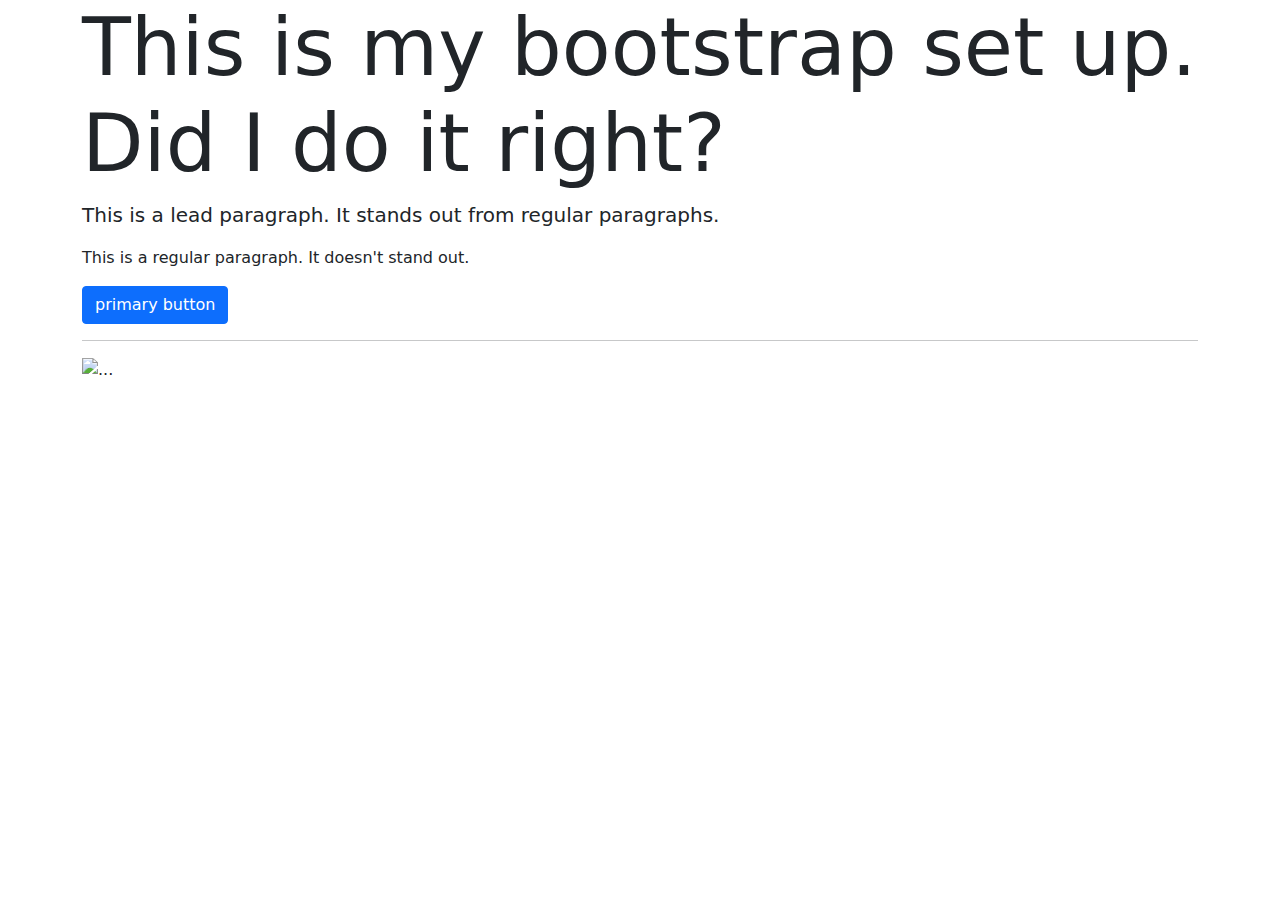
==== index.html @ 7ad74cb3 "hook up css and js" ====
<!DOCTYPE html>
<html lang="en">

<head>
    <meta charset="UTF-8">
    <meta http-equiv="X-UA-Compatible" content="IE=edge">
    <meta name="viewport" content="width=device-width, initial-scale=1.0">
    <link rel="stylesheet" href="css/bootstrap.min.css">



    <title>I AM SETTING UP BOOTSTRAP. HUZZAH!</title>



</head>

    <body>

        <div class="container">
            <h1 class="display-1">This is my bootstrap set up. Did I do it right?</h1>

            <p class="lead">
                This is a lead paragraph. It stands out from regular paragraphs.
            </p>

            <p>
                This is a regular paragraph. It doesn't stand out.
            </p>

            <button type="button" class="btn btn-primary">primary button</button>

            <hr>

            <img src="images/shoes.jpg" class="img-fluid" alt="...">




        </div>

        <script src= "https://unpkg.com/@popperjs/core@2"></script>
        <script src="js/bootstrap.min.js"></script>




    </body>

</html>
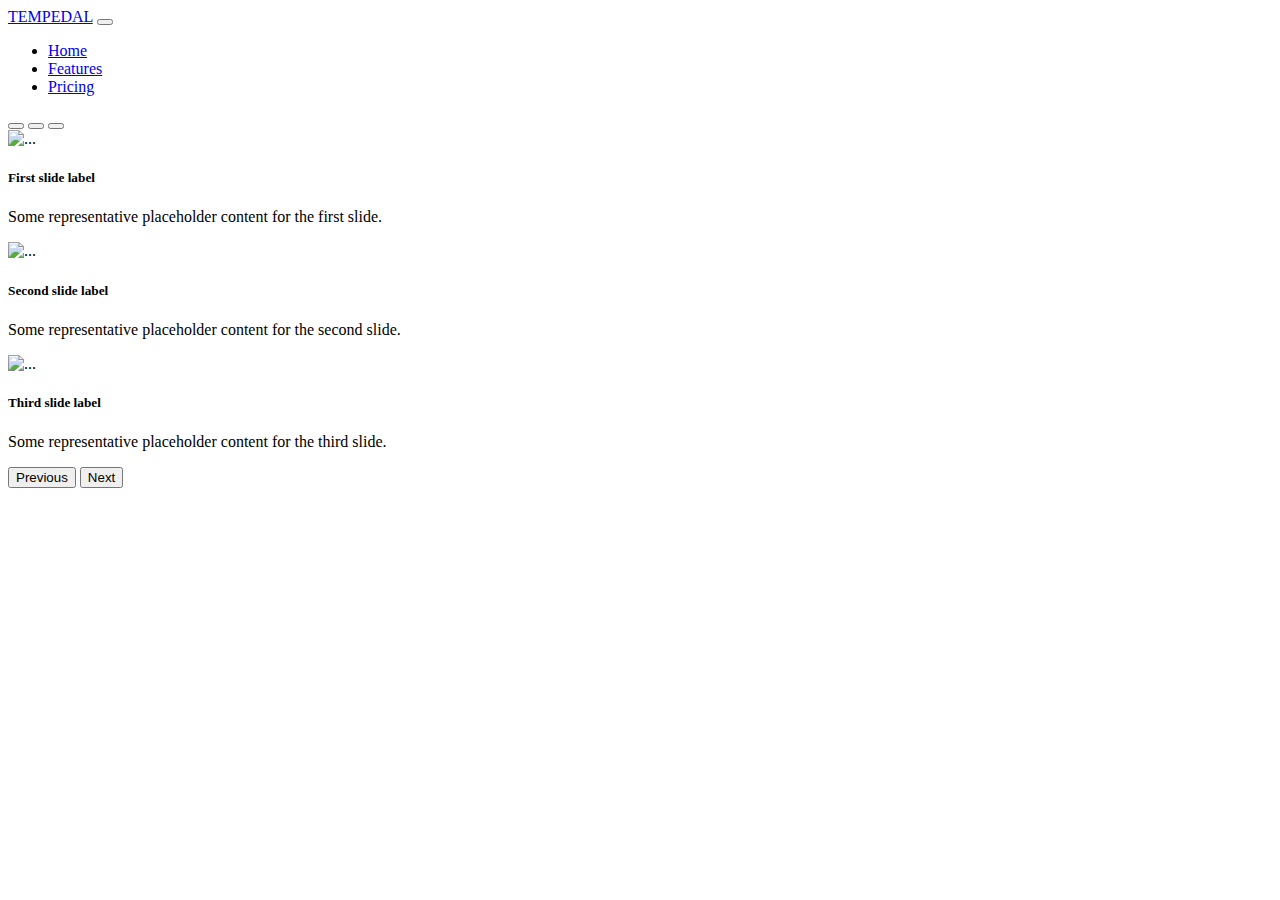
==== commit 49af5767: "add navbar and start carousel" ====
--- a/index.html
+++ b/index.html
@@ -1,50 +1,89 @@
 <!DOCTYPE html>
 <html lang="en">
-
 <head>
     <meta charset="UTF-8">
     <meta http-equiv="X-UA-Compatible" content="IE=edge">
     <meta name="viewport" content="width=device-width, initial-scale=1.0">
-    <link rel="stylesheet" href="css/bootstrap.min.css">
+    <link href="https://cdn.jsdelivr.net/npm/bootstrap@5.0.2/dist/css/bootstrap.min.css"
+     rel="stylesheet" integrity="sha384-EVSTQN3/azprG1Anm3QDgpJLIm9Nao0Yz1ztcQTwFspd3yD65VohhpuuCOmLASjC"
+      crossorigin="anonymous">
+      <link rel="stylesheet" href+= "style.css">
+    <title>TEMPEDAL</title>
+
+</head>
+<body>
+    <!--Navbar-->
+    <nav class="navbar navbar-expand-sm navbar-dark bg-success">
+        <div class="container-fluid">
+          <a class="navbar-brand" href="#">TEMPEDAL</a>
+          <button class="navbar-toggler" type="button" data-bs-toggle="collapse" data-bs-target="#navbarText" aria-controls="navbarText" aria-expanded="false" aria-label="Toggle navigation">
+            <span class="navbar-toggler-icon"></span>
+          </button>
+          <div class="collapse navbar-collapse" id="navbarText">
+            <ul class="navbar-nav me-auto mb-2 mb-lg-0">
+              <li class="nav-item">
+                <a class="nav-link active" aria-current="page" href="#">Home</a>
+              </li>
+              <li class="nav-item">
+                <a class="nav-link" href="#">Features</a>
+              </li>
+              <li class="nav-item">
+                <a class="nav-link" href="#">Pricing</a>
+              </li>
+            </ul>
+            <span class="navbar-text">
+              
+            </span>
+          </div>
+        </div>
+      </nav>
 
 
-
-    <title>I AM SETTING UP BOOTSTRAP. HUZZAH!</title>
+      <div id="carouselExampleCaptions" class="carousel slide" data-bs-ride="carousel">
+        <div class="carousel-indicators">
+          <button type="button" data-bs-target="#carouselExampleCaptions" data-bs-slide-to="0" class="active" aria-current="true" aria-label="Slide 1"></button>
+          <button type="button" data-bs-target="#carouselExampleCaptions" data-bs-slide-to="1" aria-label="Slide 2"></button>
+          <button type="button" data-bs-target="#carouselExampleCaptions" data-bs-slide-to="2" aria-label="Slide 3"></button>
+        </div>
+        <div class="carousel-inner">
+          <div class="carousel-item active">
+            <img src="..." class="d-block w-100" alt="...">
+            <div class="carousel-caption d-none d-md-block">
+              <h5>First slide label</h5>
+              <p>Some representative placeholder content for the first slide.</p>
+            </div>
+          </div>
+          <div class="carousel-item">
+            <img src="..." class="d-block w-100" alt="...">
+            <div class="carousel-caption d-none d-md-block">
+              <h5>Second slide label</h5>
+              <p>Some representative placeholder content for the second slide.</p>
+            </div>
+          </div>
+          <div class="carousel-item">
+            <img src="..." class="d-block w-100" alt="...">
+            <div class="carousel-caption d-none d-md-block">
+              <h5>Third slide label</h5>
+              <p>Some representative placeholder content for the third slide.</p>
+            </div>
+          </div>
+        </div>
+        <button class="carousel-control-prev" type="button" data-bs-target="#carouselExampleCaptions" data-bs-slide="prev">
+          <span class="carousel-control-prev-icon" aria-hidden="true"></span>
+          <span class="visually-hidden">Previous</span>
+        </button>
+        <button class="carousel-control-next" type="button" data-bs-target="#carouselExampleCaptions" data-bs-slide="next">
+          <span class="carousel-control-next-icon" aria-hidden="true"></span>
+          <span class="visually-hidden">Next</span>
+        </button>
+      </div>
 
 
+    
+      
 
-</head>
-
-    <body>
-
-        <div class="container">
-            <h1 class="display-1">This is my bootstrap set up. Did I do it right?</h1>
-
-            <p class="lead">
-                This is a lead paragraph. It stands out from regular paragraphs.
-            </p>
-
-            <p>
-                This is a regular paragraph. It doesn't stand out.
-            </p>
-
-            <button type="button" class="btn btn-primary">primary button</button>
-
-            <hr>
-
-            <img src="images/shoes.jpg" class="img-fluid" alt="...">
-
-
-
-
-        </div>
-
-        <script src= "https://unpkg.com/@popperjs/core@2"></script>
-        <script src="js/bootstrap.min.js"></script>
-
-
-
-
-    </body>
-
+    <script src="https://cdn.jsdelivr.net/npm/bootstrap@5.0.2/dist/js/bootstrap.bundle.min.js"
+     integrity="sha384-MrcW6ZMFYlzcLA8Nl+NtUVF0sA7MsXsP1UyJoMp4YLEuNSfAP+JcXn/tWtIaxVXM"
+      crossorigin="anonymous"></script>
+</body>
 </html>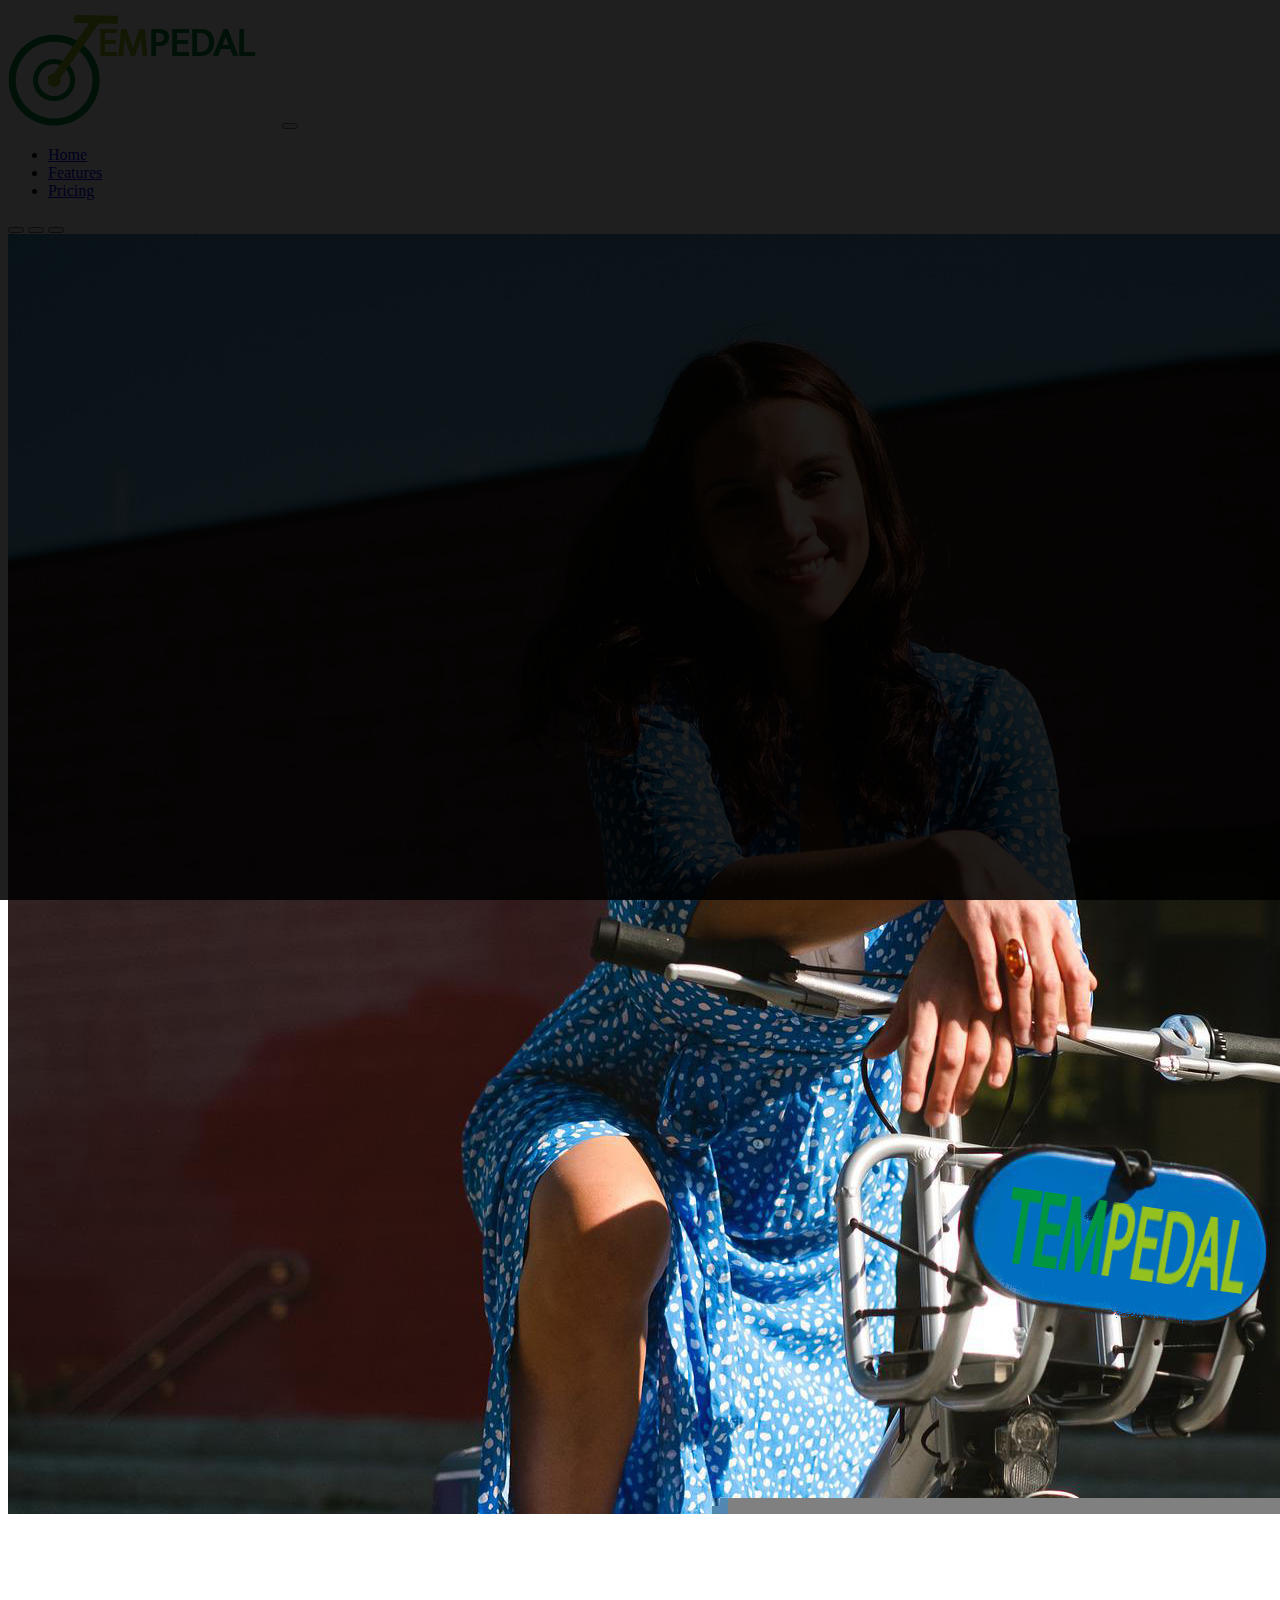
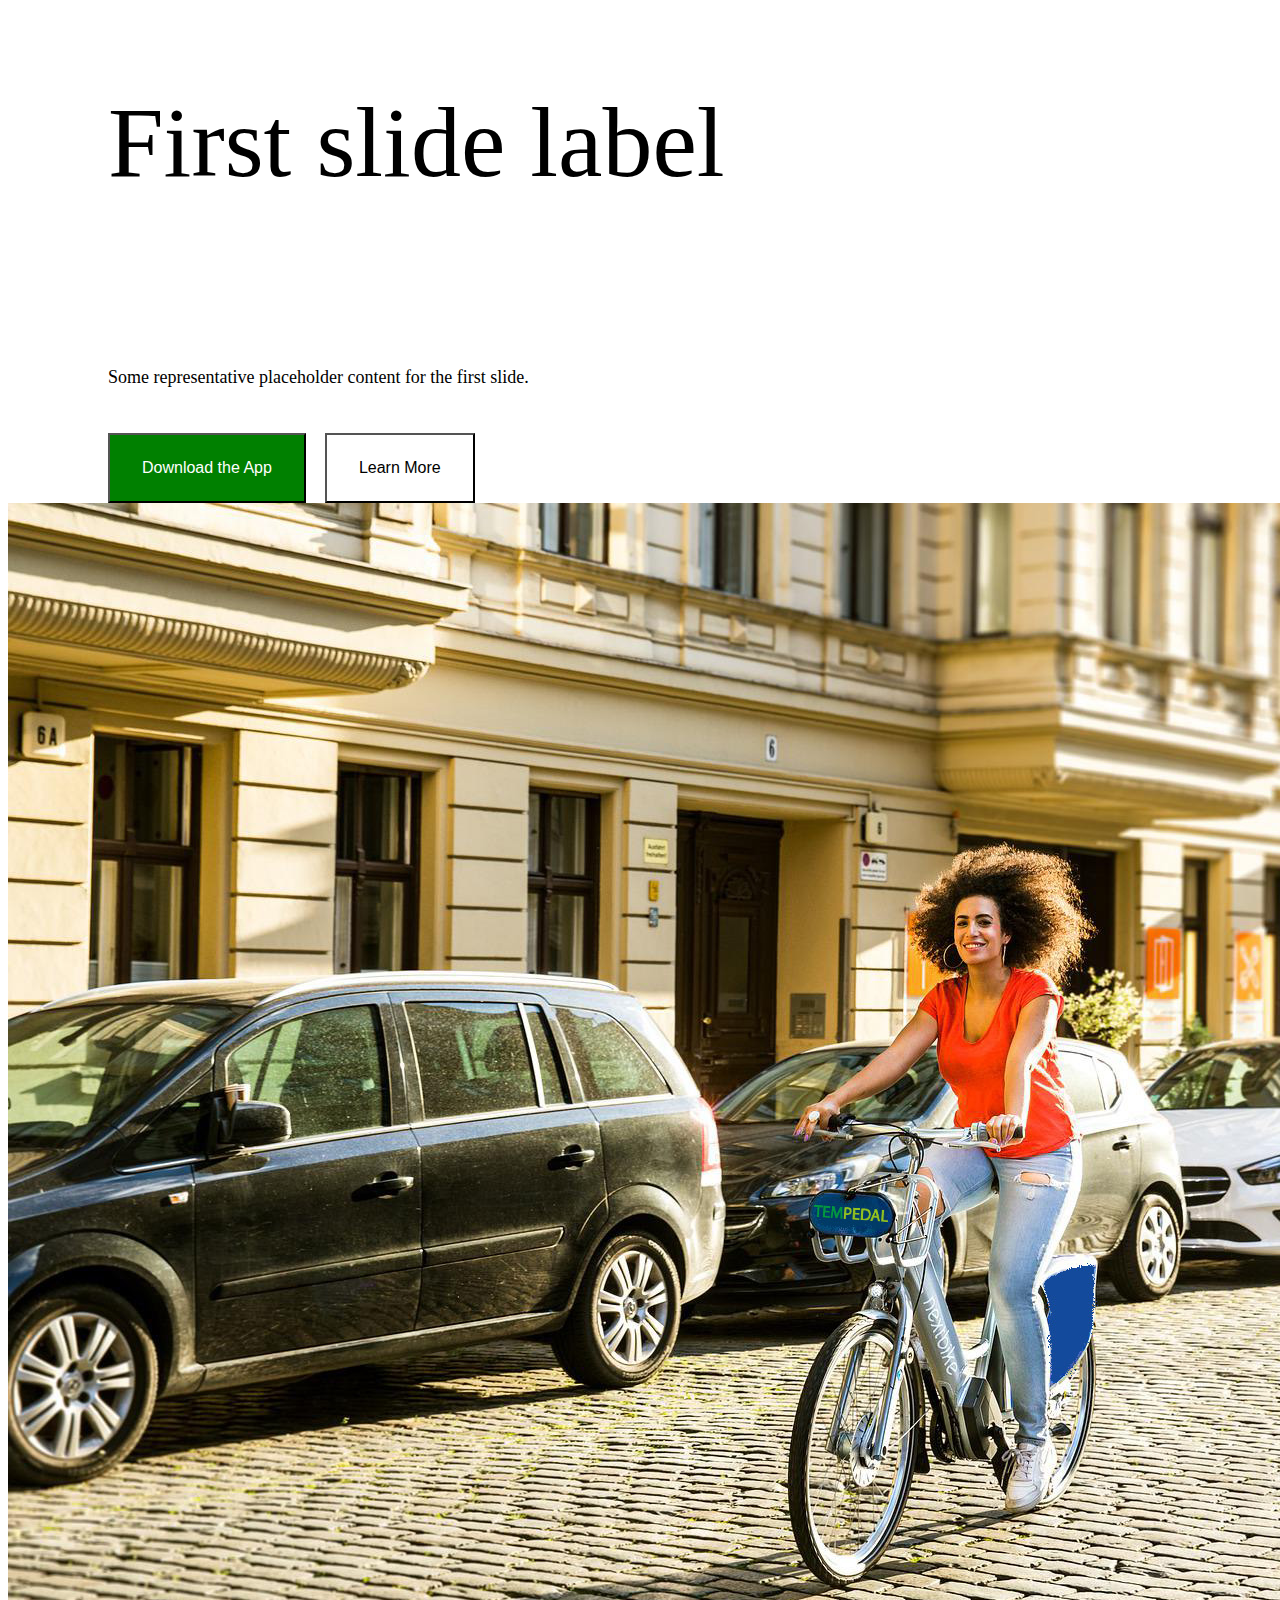
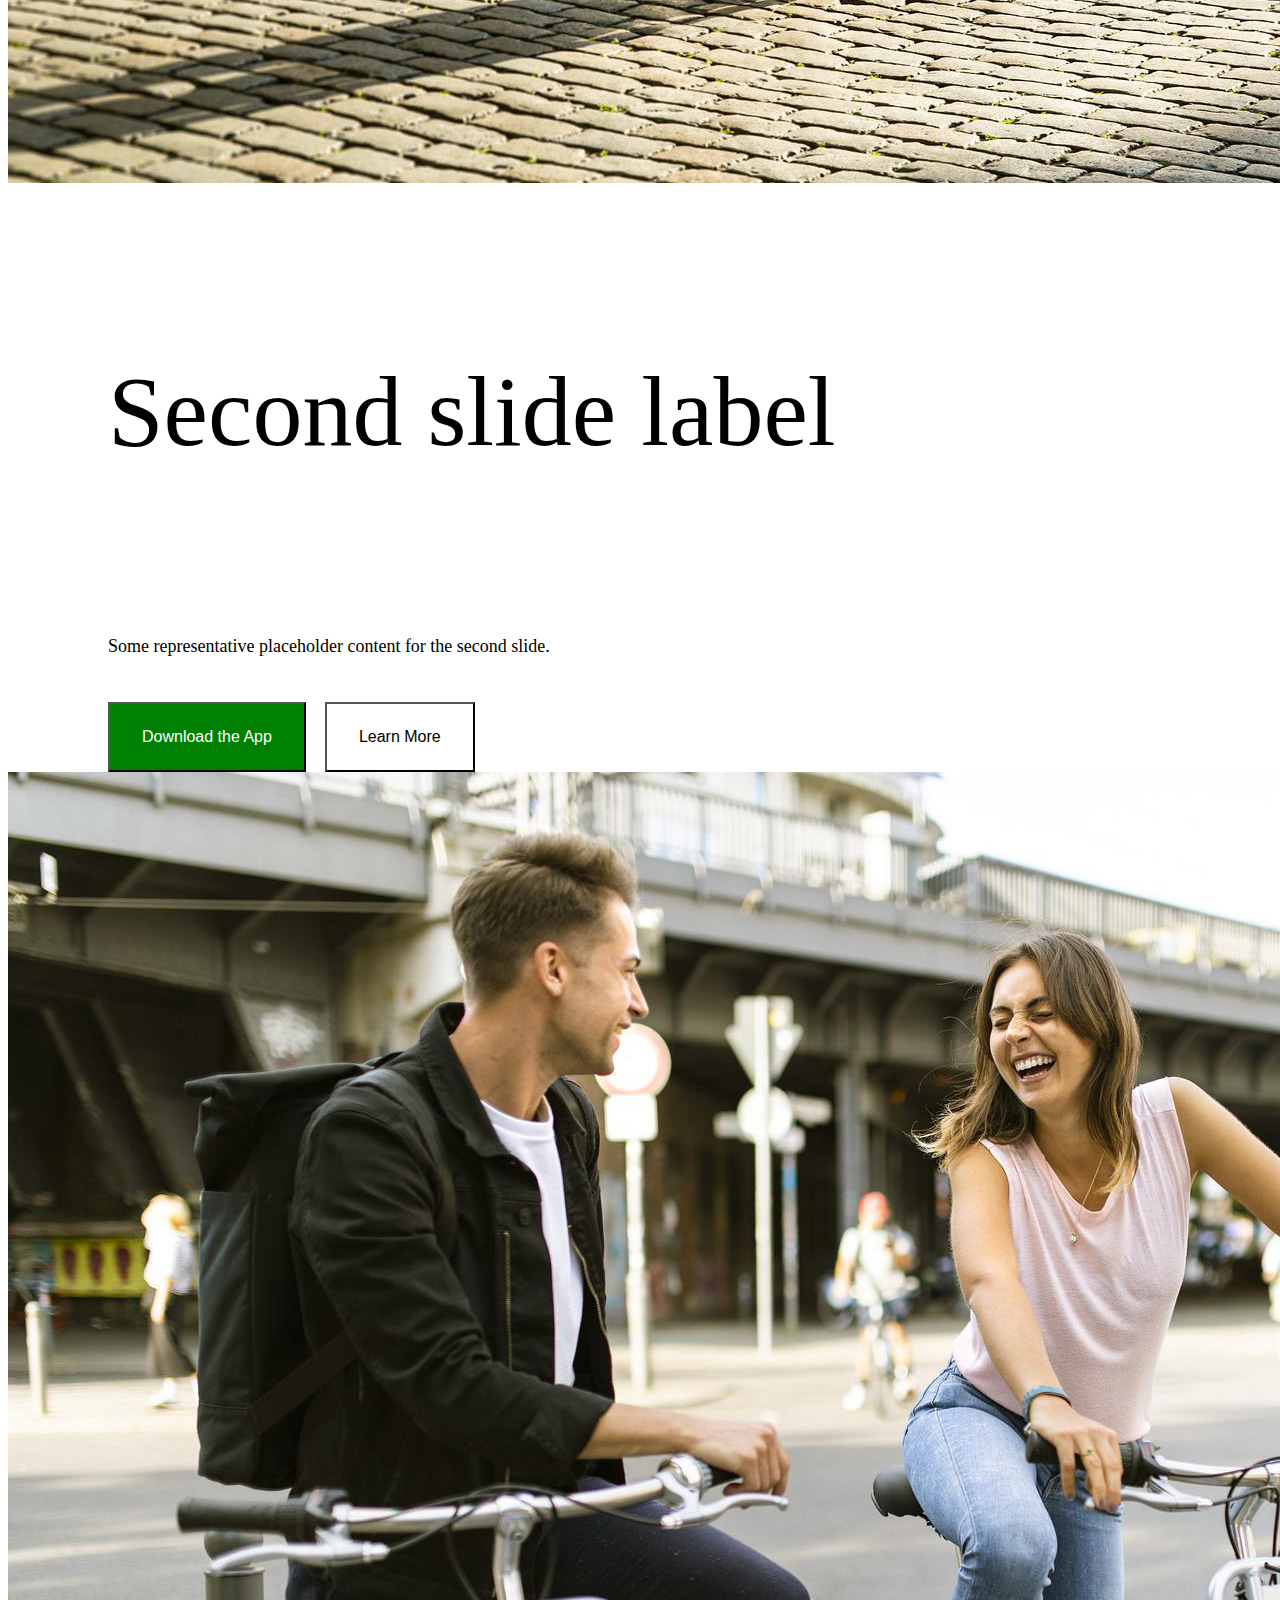
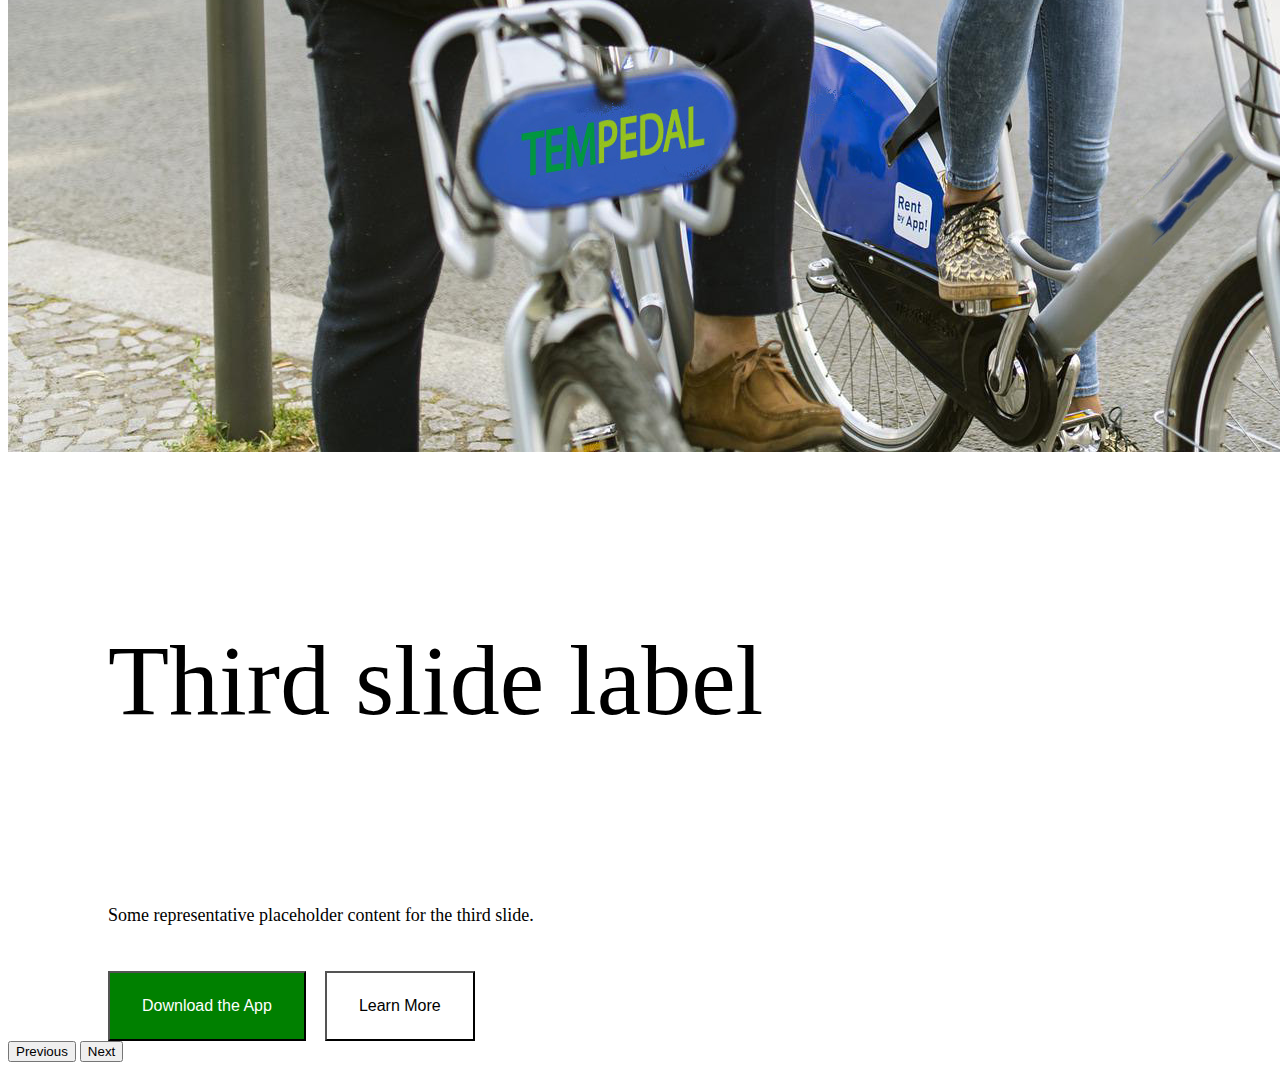
==== commit 2a20135a: "update html" ====
--- a/index.html
+++ b/index.html
@@ -7,7 +7,7 @@
     <link href="https://cdn.jsdelivr.net/npm/bootstrap@5.0.2/dist/css/bootstrap.min.css"
      rel="stylesheet" integrity="sha384-EVSTQN3/azprG1Anm3QDgpJLIm9Nao0Yz1ztcQTwFspd3yD65VohhpuuCOmLASjC"
       crossorigin="anonymous">
-      <link rel="stylesheet" href+= "style.css">
+      <link rel="stylesheet" href= "styles.css">
     <title>TEMPEDAL</title>
 
 </head>
@@ -15,17 +15,17 @@
     <!--Navbar-->
     <nav class="navbar navbar-expand-sm navbar-dark bg-success">
         <div class="container-fluid">
-          <a class="navbar-brand" href="#">TEMPEDAL</a>
+          <a class="navbar-brand" href="#"><img src="images/logo 2.png" alt="logo"></a>
           <button class="navbar-toggler" type="button" data-bs-toggle="collapse" data-bs-target="#navbarText" aria-controls="navbarText" aria-expanded="false" aria-label="Toggle navigation">
             <span class="navbar-toggler-icon"></span>
           </button>
           <div class="collapse navbar-collapse" id="navbarText">
             <ul class="navbar-nav me-auto mb-2 mb-lg-0">
               <li class="nav-item">
-                <a class="nav-link active" aria-current="page" href="#">Home</a>
+                <a class="nav-link active" aria-current="page" href="index.html">Home</a>
               </li>
               <li class="nav-item">
-                <a class="nav-link" href="#">Features</a>
+                <a class="nav-link" href="features.html">Features</a>
               </li>
               <li class="nav-item">
                 <a class="nav-link" href="#">Pricing</a>
@@ -38,6 +38,7 @@
         </div>
       </nav>
 
+      <!--carousel-->
 
       <div id="carouselExampleCaptions" class="carousel slide" data-bs-ride="carousel">
         <div class="carousel-indicators">
@@ -47,24 +48,42 @@
         </div>
         <div class="carousel-inner">
           <div class="carousel-item active">
-            <img src="..." class="d-block w-100" alt="...">
+            <img src="images/image1.jpg" class="d-block w-100" alt="image 1">
             <div class="carousel-caption d-none d-md-block">
               <h5>First slide label</h5>
               <p>Some representative placeholder content for the first slide.</p>
+              
+              <div class="slider-btn">
+                  <button class="btn btn-1">Download the App</button>
+                  <button class="btn btn-2">Learn More</button>
+              </div>
+
             </div>
           </div>
           <div class="carousel-item">
-            <img src="..." class="d-block w-100" alt="...">
+            <img src="images/image2.jpg" class="d-block w-100" alt="image 2">
             <div class="carousel-caption d-none d-md-block">
               <h5>Second slide label</h5>
               <p>Some representative placeholder content for the second slide.</p>
+
+              <div class="slider-btn">
+                <button class="btn btn-1">Download the App</button>
+                <button class="btn btn-2">Learn More</button>
+            </div>
+
             </div>
           </div>
           <div class="carousel-item">
-            <img src="..." class="d-block w-100" alt="...">
+            <img src="images/image3.jpg" class="d-block w-100" alt="image 3">
             <div class="carousel-caption d-none d-md-block">
               <h5>Third slide label</h5>
               <p>Some representative placeholder content for the third slide.</p>
+
+              <div class="slider-btn">
+                <button class="btn btn-1">Download the App</button>
+                <button class="btn btn-2">Learn More</button>
+
+            </div>
             </div>
           </div>
         </div>
@@ -79,6 +98,8 @@
       </div>
 
 
+
+
     
       
 
--- a/styles.css
+++ b/styles.css
@@ -0,0 +1,51 @@
+/* ---- slider ---- */
+.carousel-item::before{
+    content: "";
+    display: block;
+    position: absolute;
+    top: 0;
+    left: 0;
+    bottom: 0;
+    right: 0;
+    background: #000;
+    opacity: 0.5;
+}
+
+.carousel-caption{
+    bottom: 180px;
+    padding-left: 100px;
+    padding-right: 100px;
+
+}
+
+.carousel-caption h5{
+    font-size: 100px;
+    font-weight: 500;
+}
+
+.carousel-caption p{
+    font-size: 18px;
+    top: 2rem;
+}
+
+.slider-btn{
+    margin-top: 30px;
+
+}
+
+.slider-btn .btn{
+    background-color: green;
+    color: white;
+    border-radius: 0;
+    padding: 1.5rem 2rem;
+    font-size: 1rem;
+    margin-right: 15px;
+    margin-top: 15px;
+
+}
+
+.slider-btn .btn-2{
+    color: black;
+    background-color: white;
+}
+
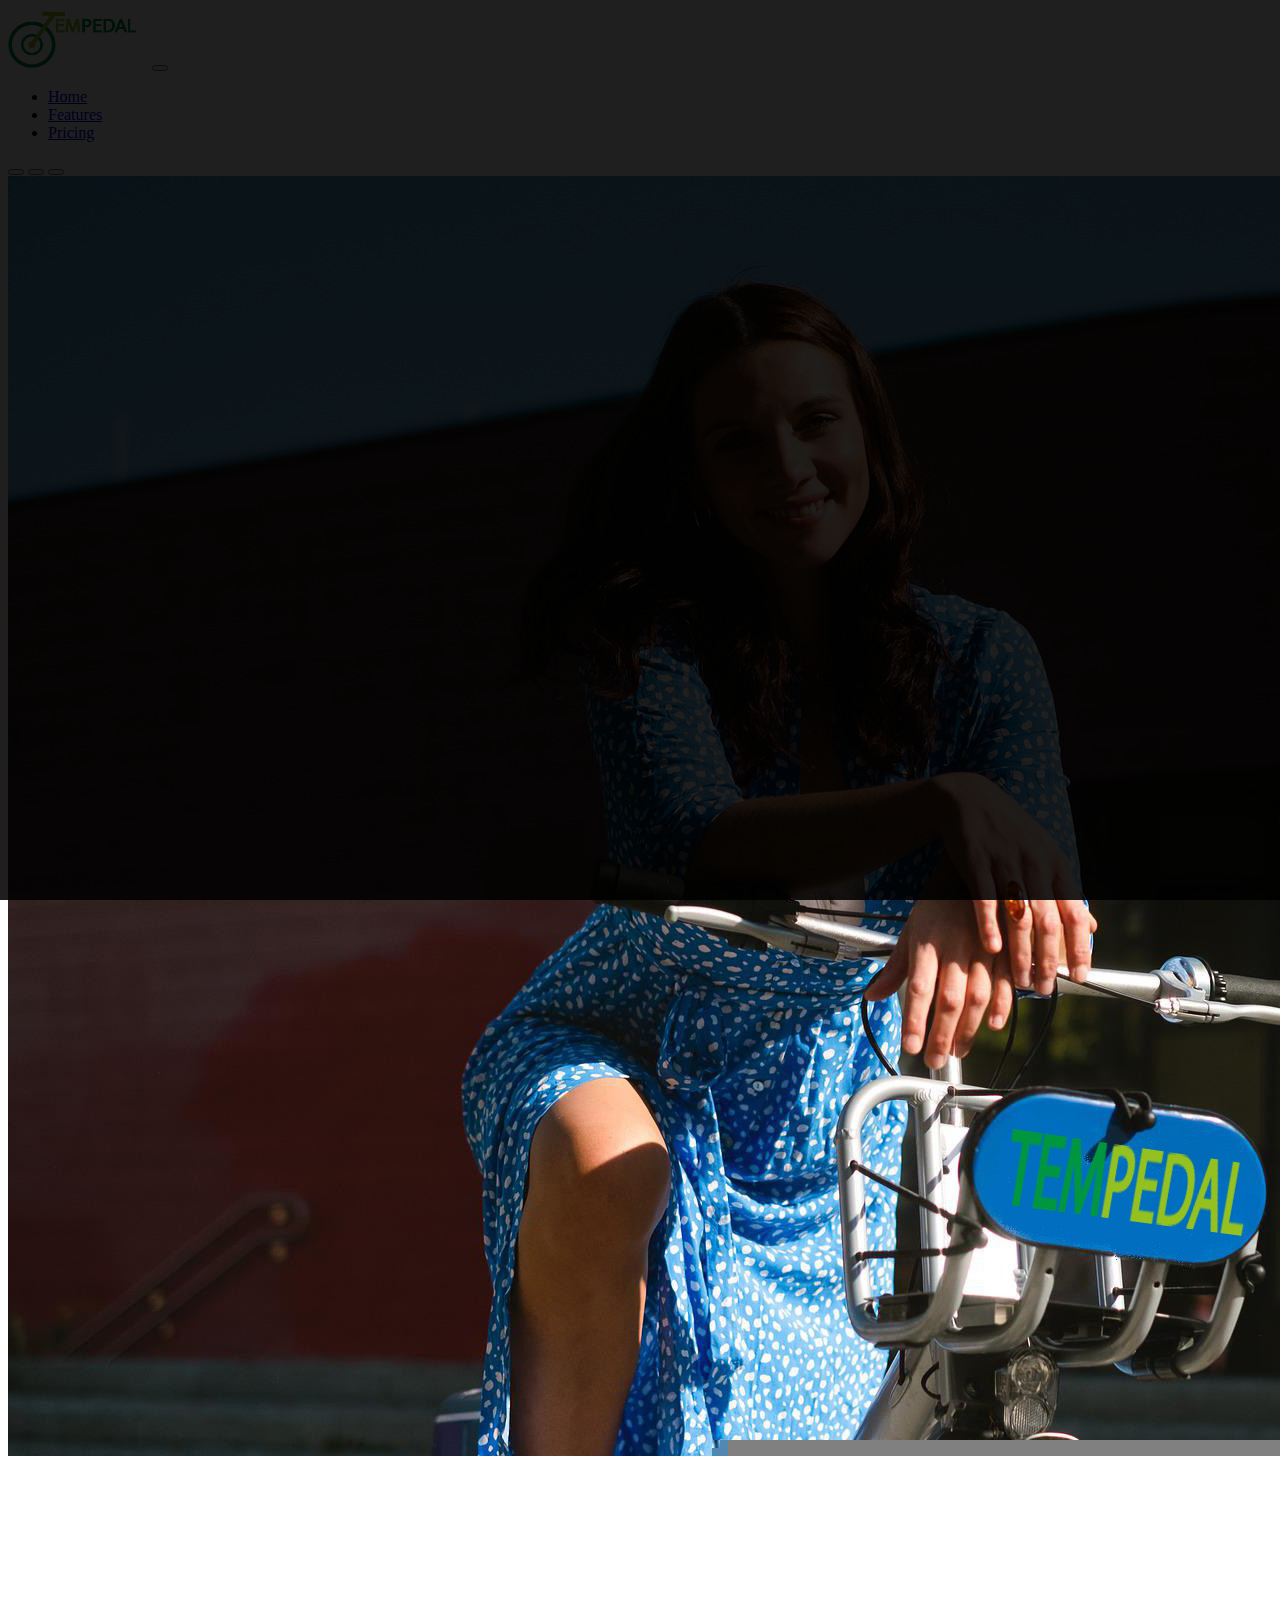
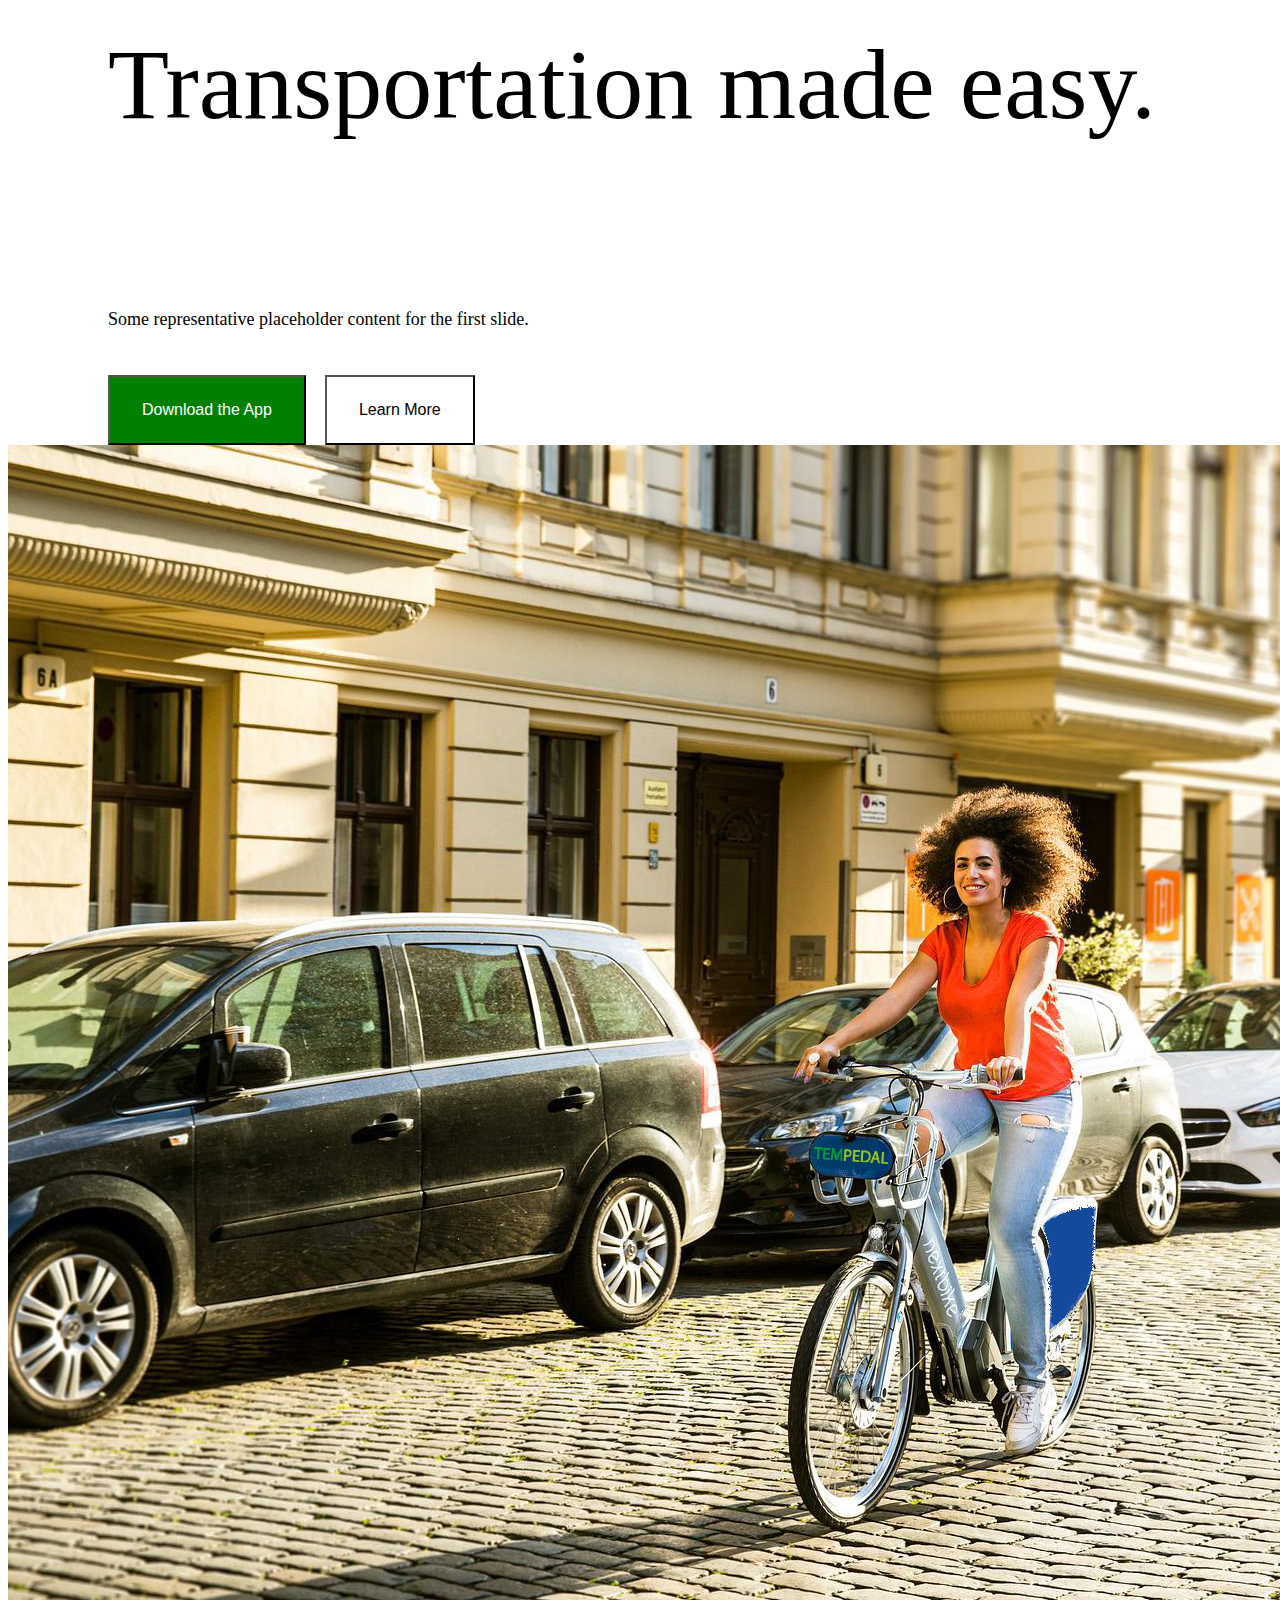
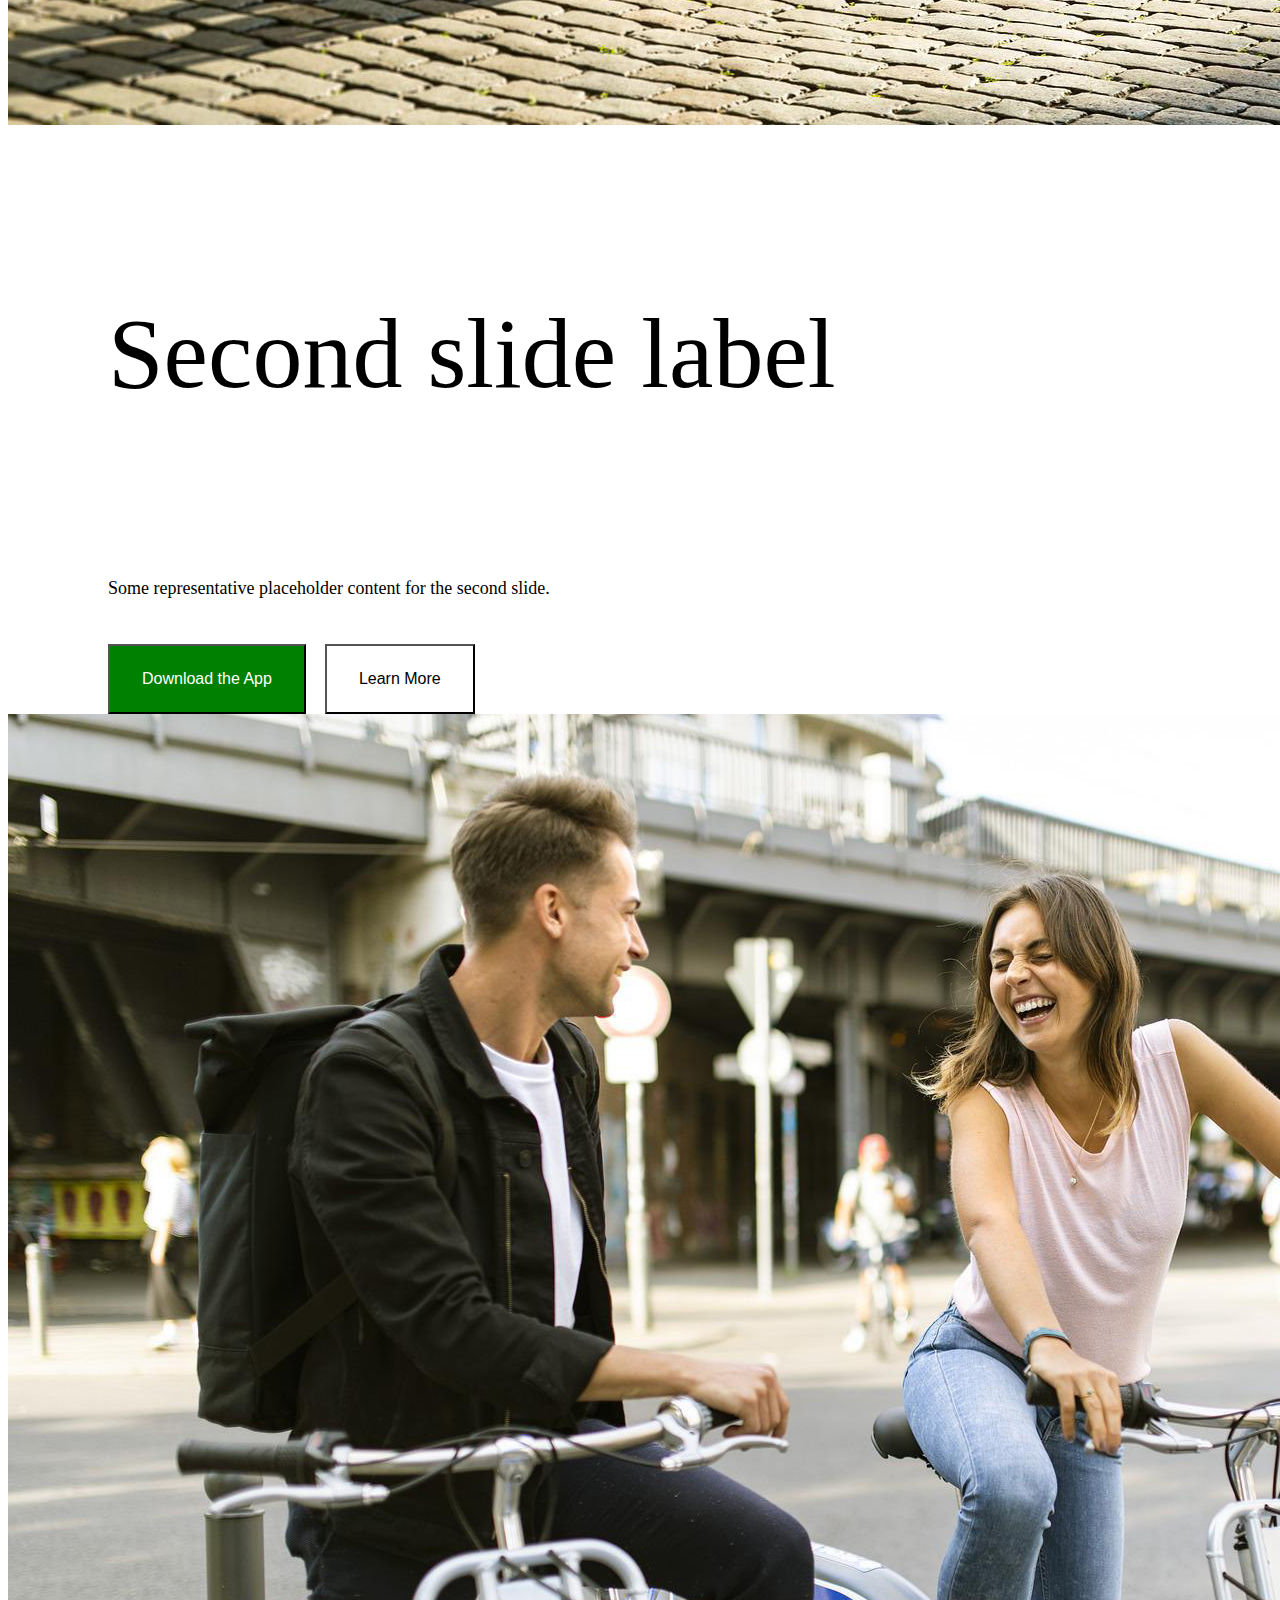
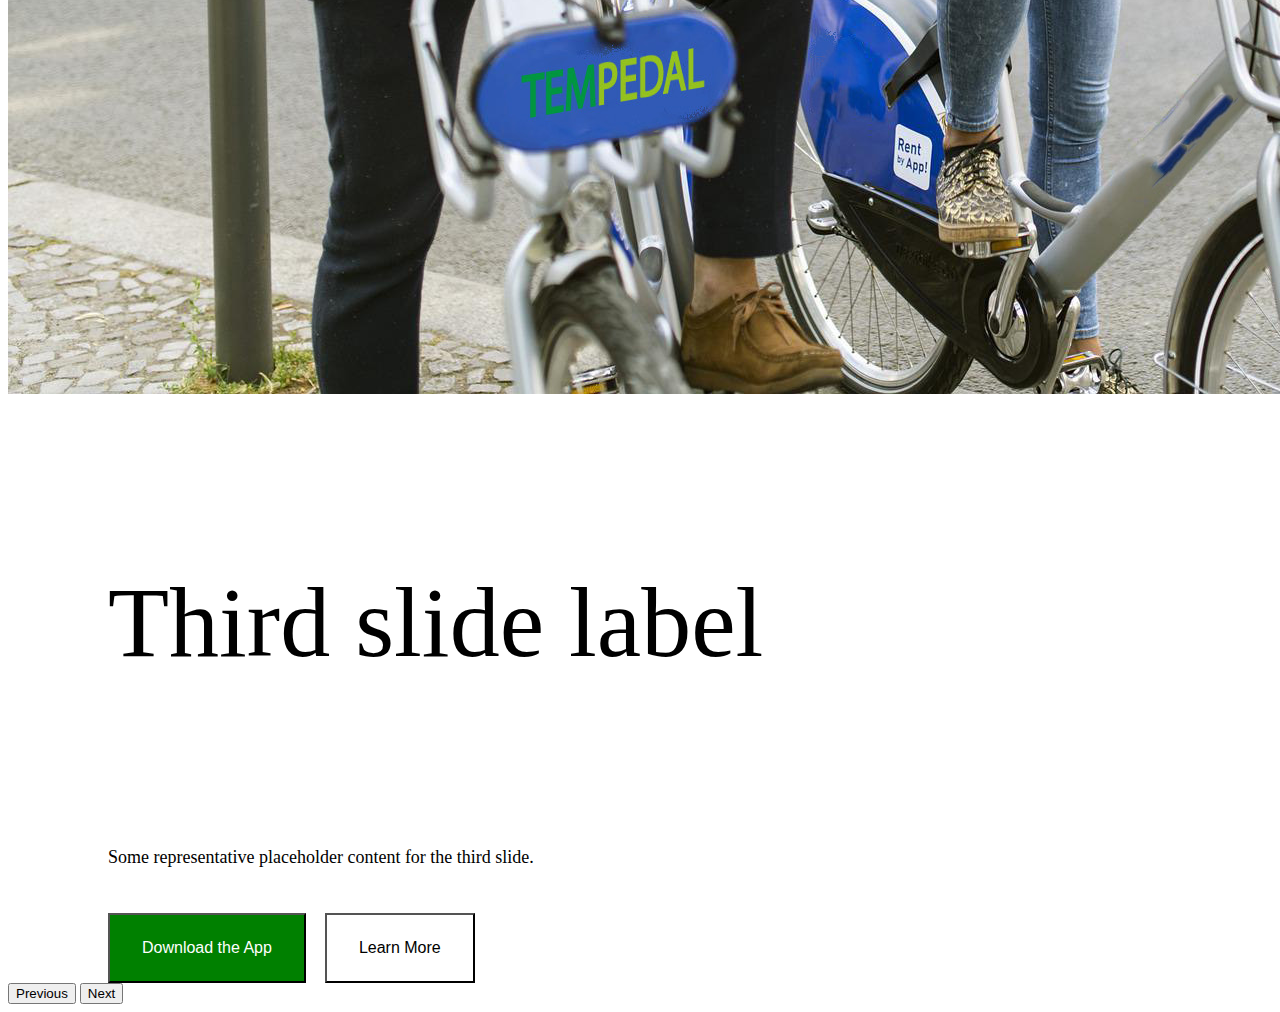
==== commit 78529c7d: "update" ====
--- a/index.html
+++ b/index.html
@@ -13,9 +13,10 @@
 </head>
 <body>
     <!--Navbar-->
-    <nav class="navbar navbar-expand-sm navbar-dark bg-success">
+    <nav class="navbar navbar-expand-sm navbar-dark bg-secondary">
         <div class="container-fluid">
-          <a class="navbar-brand" href="#"><img src="images/logo 2.png" alt="logo"></a>
+          <a class="navbar-brand" href="#"><img src="images/logo 2.png" alt="logo" width="140" height="60"
+            class="d-line-block align-top"></a>
           <button class="navbar-toggler" type="button" data-bs-toggle="collapse" data-bs-target="#navbarText" aria-controls="navbarText" aria-expanded="false" aria-label="Toggle navigation">
             <span class="navbar-toggler-icon"></span>
           </button>
@@ -39,7 +40,7 @@
       </nav>
 
       <!--carousel-->
-
+      
       <div id="carouselExampleCaptions" class="carousel slide" data-bs-ride="carousel">
         <div class="carousel-indicators">
           <button type="button" data-bs-target="#carouselExampleCaptions" data-bs-slide-to="0" class="active" aria-current="true" aria-label="Slide 1"></button>
@@ -50,7 +51,7 @@
           <div class="carousel-item active">
             <img src="images/image1.jpg" class="d-block w-100" alt="image 1">
             <div class="carousel-caption d-none d-md-block">
-              <h5>First slide label</h5>
+              <h5>Transportation made easy.</h5>
               <p>Some representative placeholder content for the first slide.</p>
               
               <div class="slider-btn">
@@ -96,6 +97,7 @@
           <span class="visually-hidden">Next</span>
         </button>
       </div>
+   
 
 
 
--- a/styles.css
+++ b/styles.css
@@ -1,3 +1,8 @@
+
+
+
+
+
 /* ---- slider ---- */
 .carousel-item::before{
     content: "";
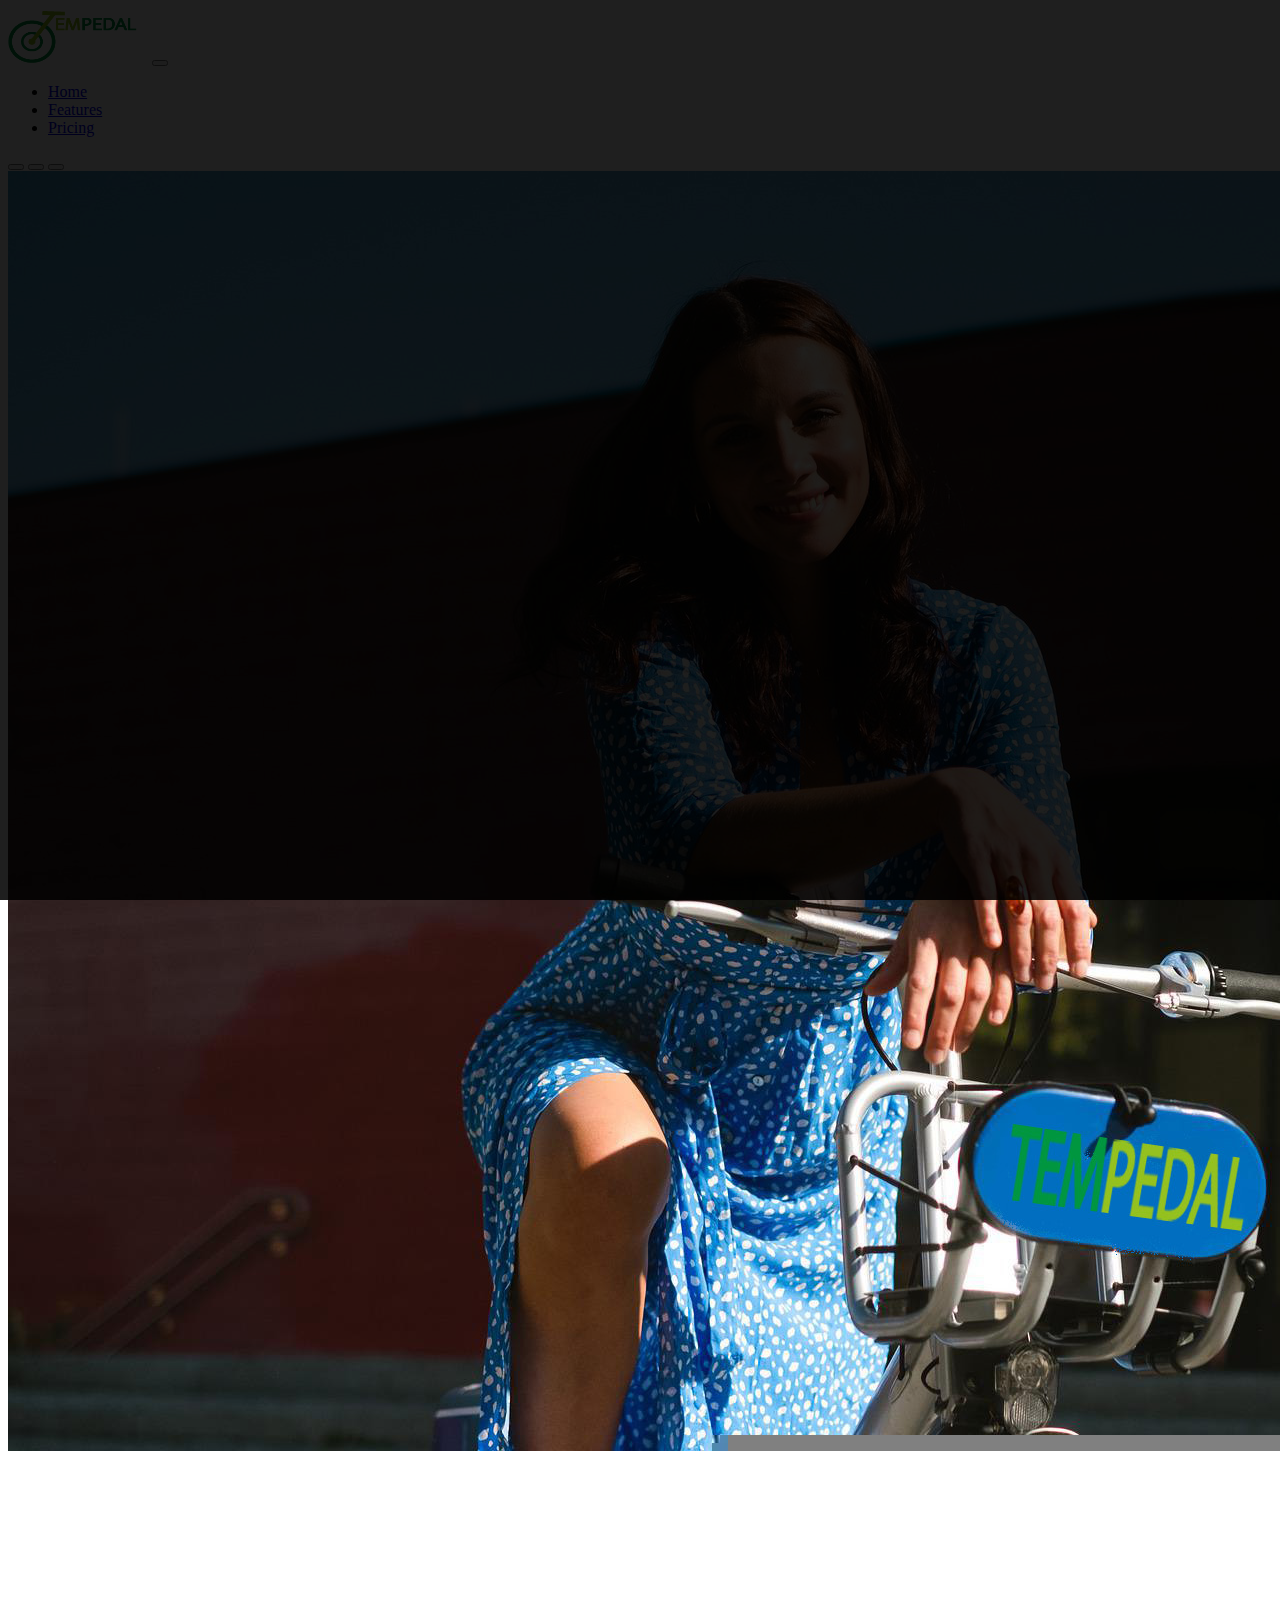
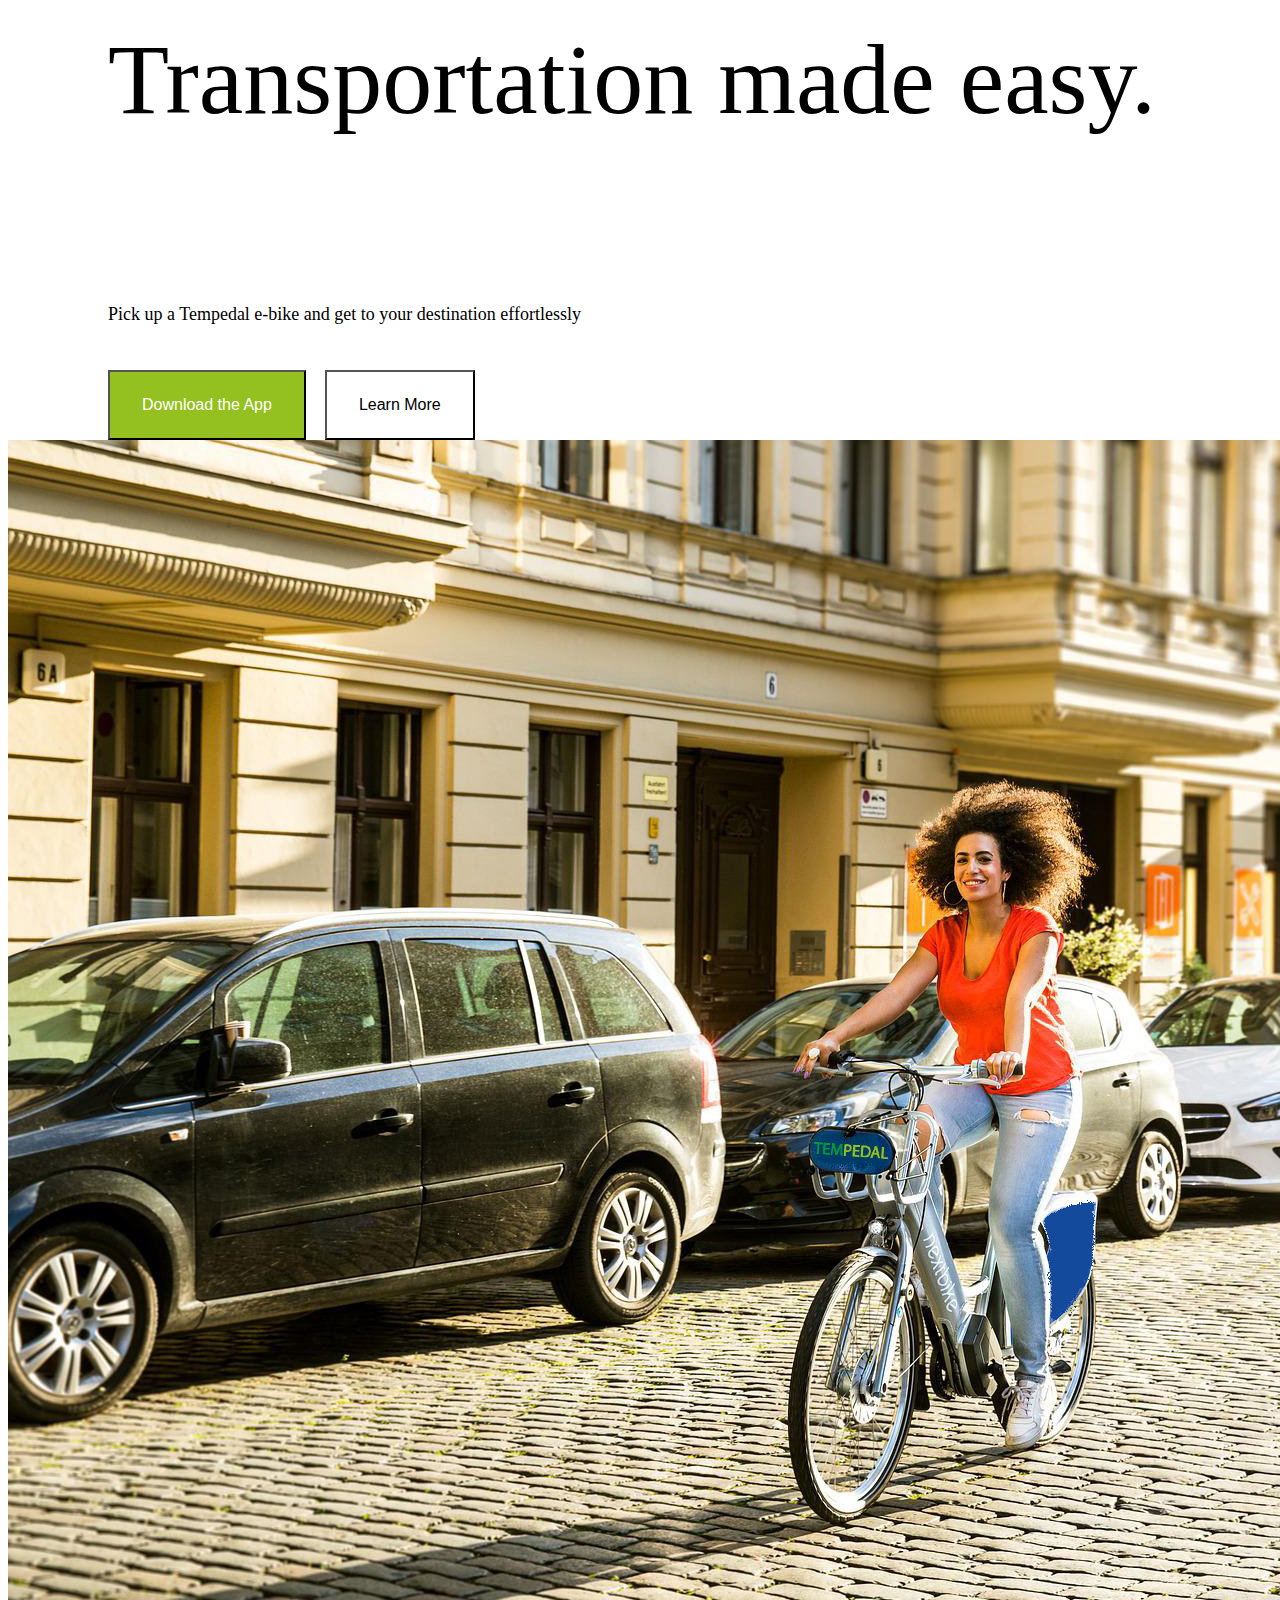
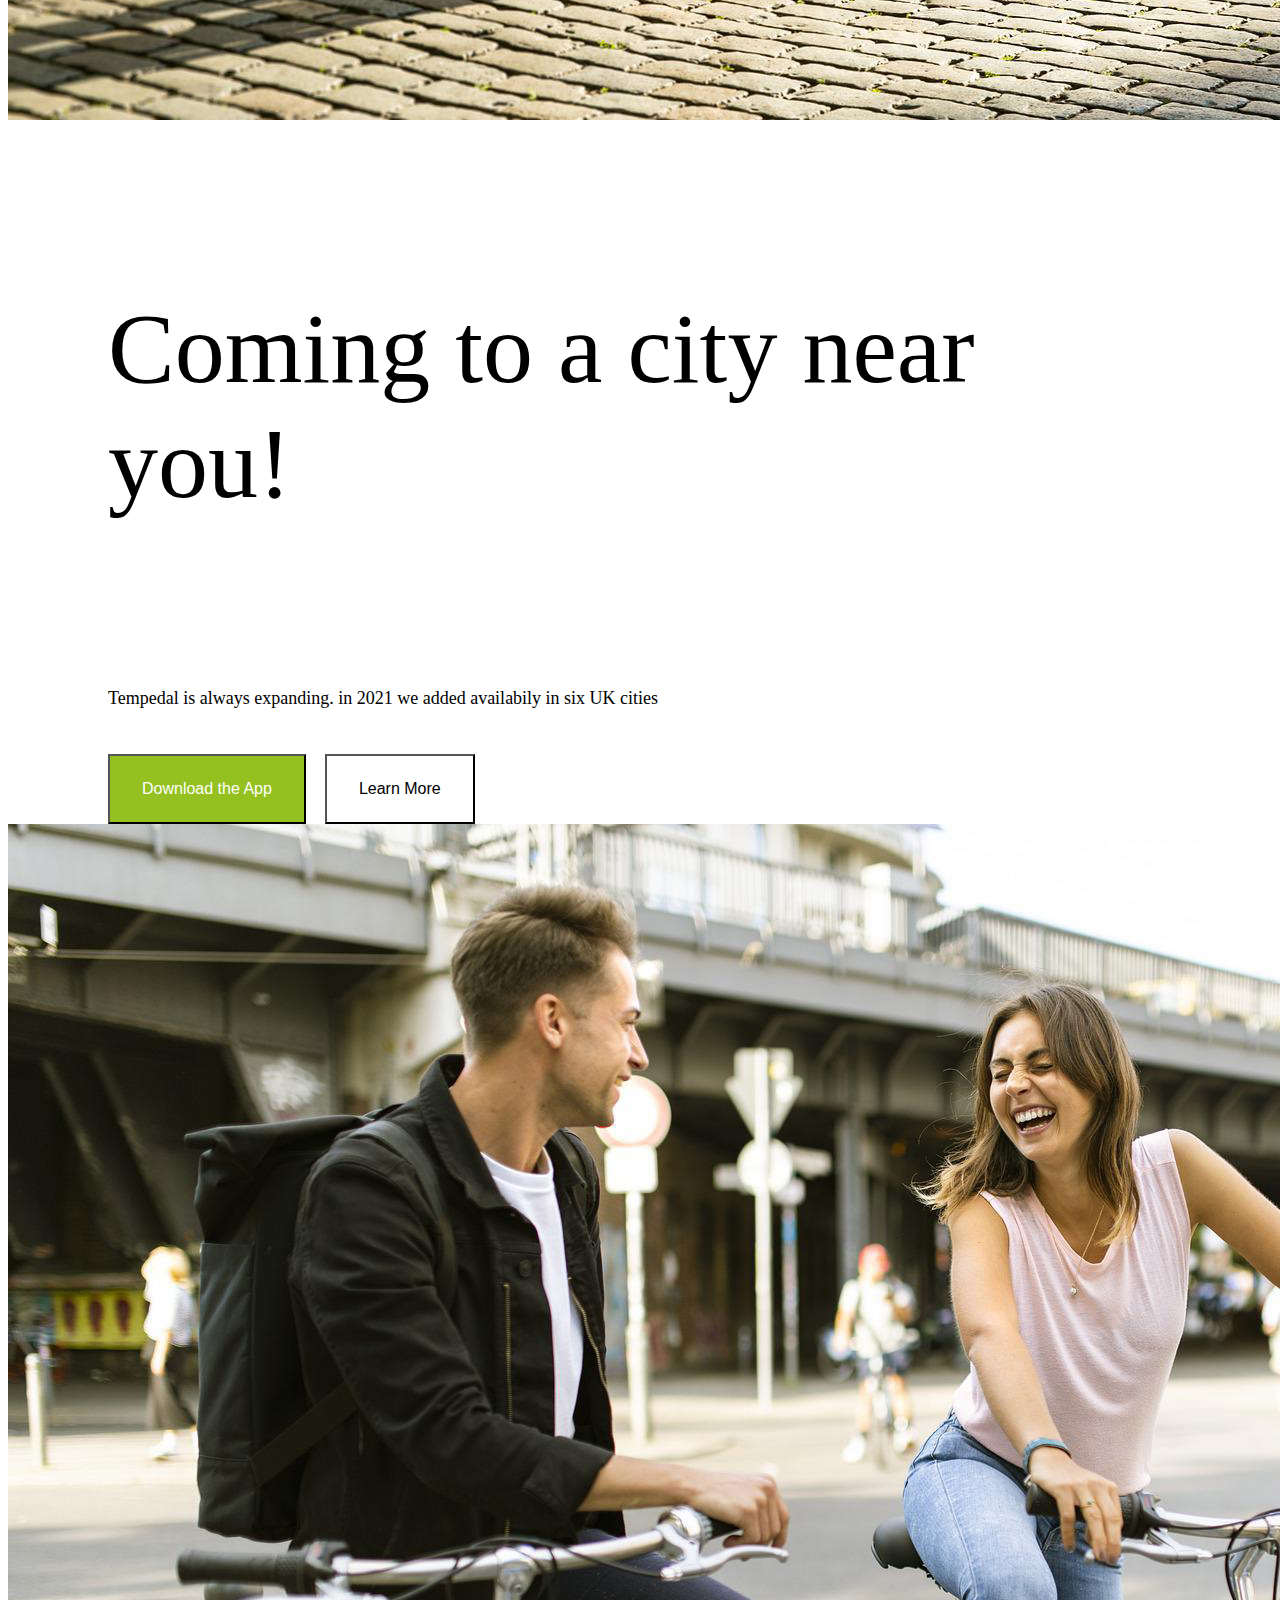
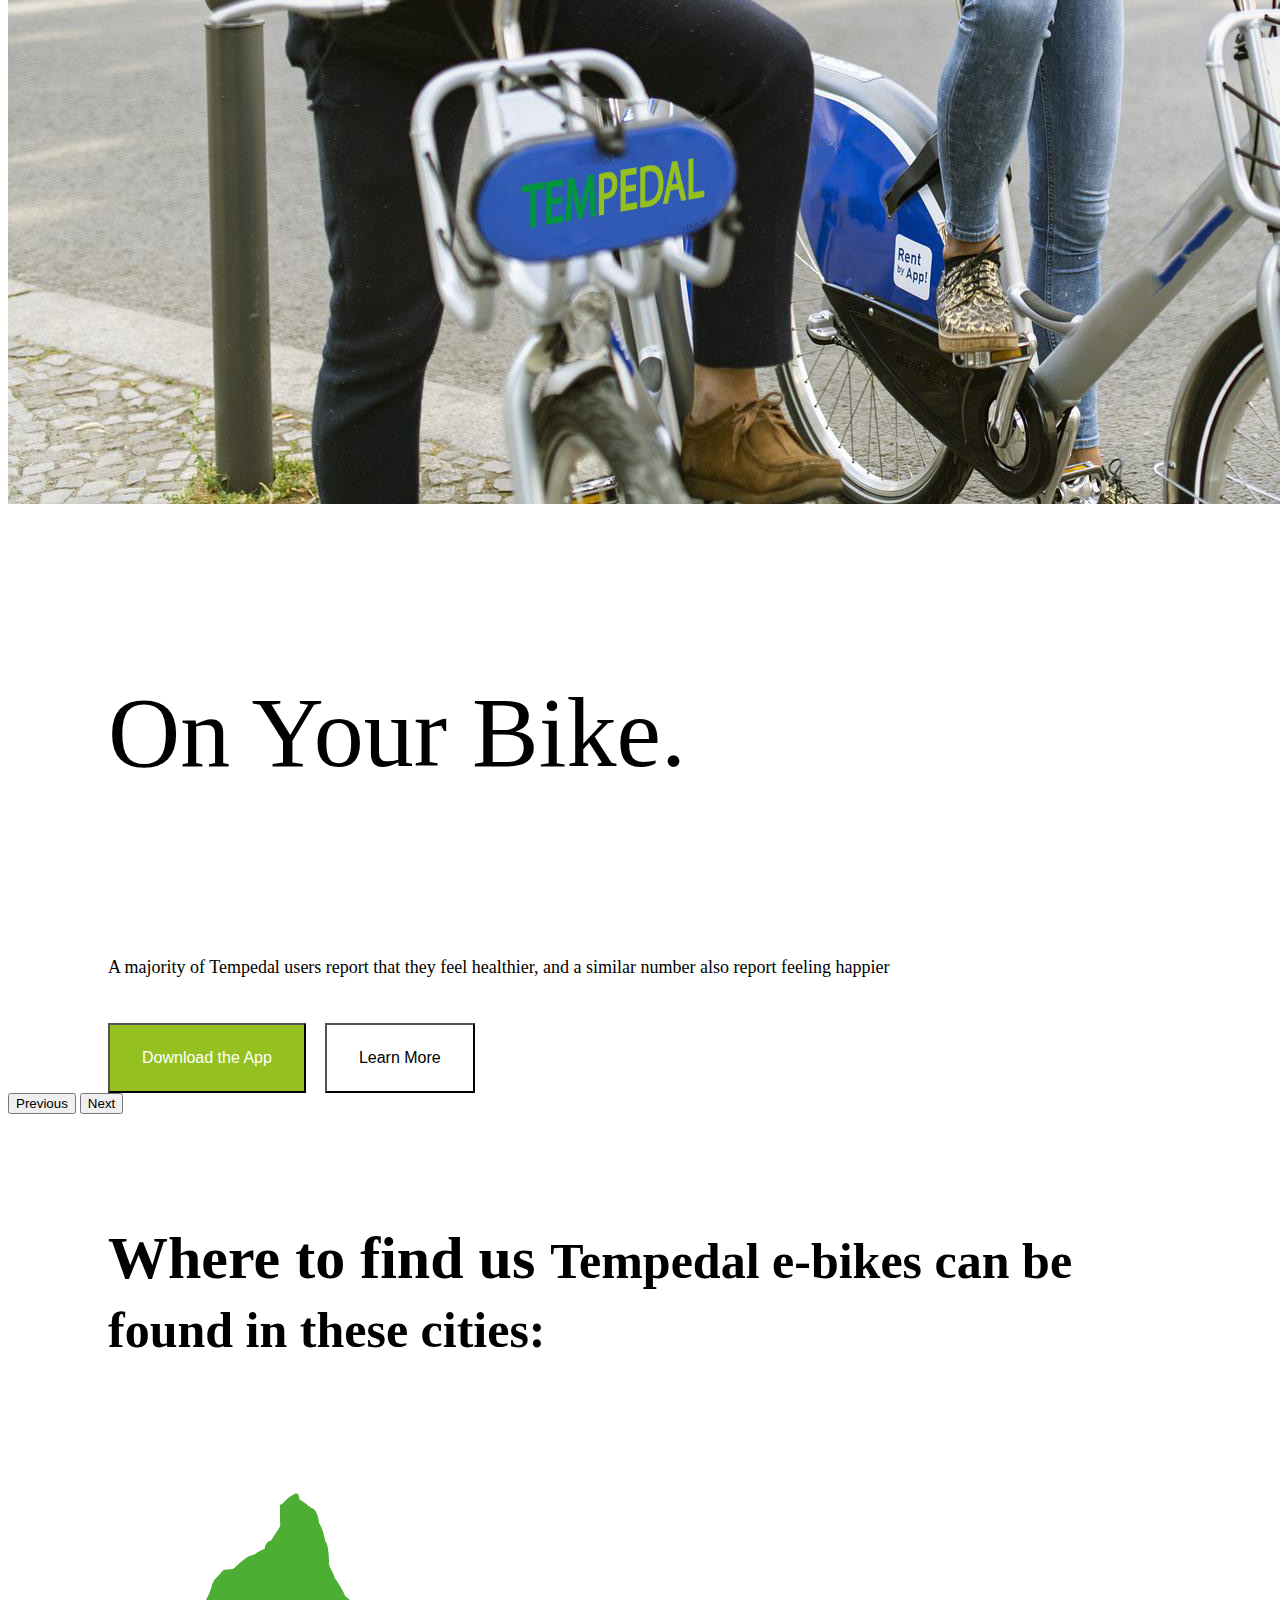
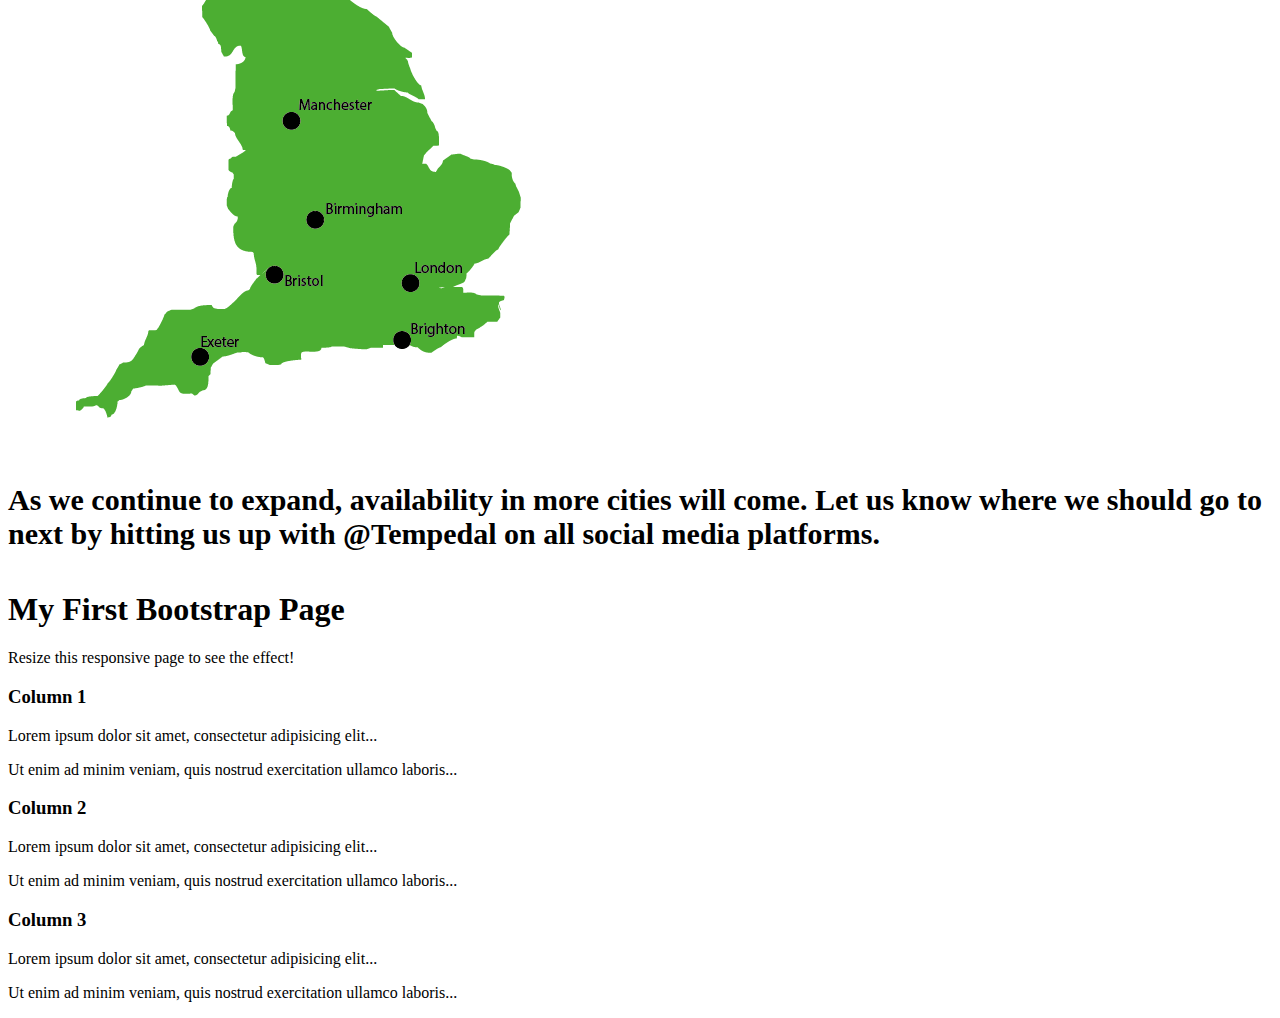
==== commit 7238e37d: "update" ====
--- a/index.html
+++ b/index.html
@@ -15,7 +15,7 @@
     <!--Navbar-->
     <nav class="navbar navbar-expand-sm navbar-dark bg-secondary">
         <div class="container-fluid">
-          <a class="navbar-brand" href="#"><img src="images/logo 2.png" alt="logo" width="140" height="60"
+          <a class="navbar-brand" href="#"><img src="images/logo 2.png" alt="logo" width="140" height="55"
             class="d-line-block align-top"></a>
           <button class="navbar-toggler" type="button" data-bs-toggle="collapse" data-bs-target="#navbarText" aria-controls="navbarText" aria-expanded="false" aria-label="Toggle navigation">
             <span class="navbar-toggler-icon"></span>
@@ -52,7 +52,7 @@
             <img src="images/image1.jpg" class="d-block w-100" alt="image 1">
             <div class="carousel-caption d-none d-md-block">
               <h5>Transportation made easy.</h5>
-              <p>Some representative placeholder content for the first slide.</p>
+              <p>Pick up a Tempedal e-bike and get to your destination effortlessly</p>
               
               <div class="slider-btn">
                   <button class="btn btn-1">Download the App</button>
@@ -64,8 +64,8 @@
           <div class="carousel-item">
             <img src="images/image2.jpg" class="d-block w-100" alt="image 2">
             <div class="carousel-caption d-none d-md-block">
-              <h5>Second slide label</h5>
-              <p>Some representative placeholder content for the second slide.</p>
+              <h5>Coming to a city near you!</h5>
+              <p>Tempedal is always expanding. in 2021 we added availabily in six UK cities</p>
 
               <div class="slider-btn">
                 <button class="btn btn-1">Download the App</button>
@@ -77,8 +77,9 @@
           <div class="carousel-item">
             <img src="images/image3.jpg" class="d-block w-100" alt="image 3">
             <div class="carousel-caption d-none d-md-block">
-              <h5>Third slide label</h5>
-              <p>Some representative placeholder content for the third slide.</p>
+              <h5>On Your Bike.</h5>
+              <p>A majority of Tempedal users report that they feel healthier, and a similar number
+                also report feeling happier</p>
 
               <div class="slider-btn">
                 <button class="btn btn-1">Download the App</button>
@@ -97,6 +98,58 @@
           <span class="visually-hidden">Next</span>
         </button>
       </div>
+
+        <section class= "w2fu">
+        <div class="container">
+        <h3>
+            Where to find us
+            <small class="text-muted">Tempedal e-bikes can be found in these cities:</small>
+          </h3>
+      </div>
+      </section>
+
+      <div class="container">
+        <div class="row">
+          <div class="col-9"></div>
+          <div class="col-4">
+            <img src="images/Artboard 1.png" class="img-fluid" alt="eng map">
+              
+        </div>
+          <div class="col-6"><h4>As we continue to expand, availability in more cities will come. Let us know where we should go to next 
+              by hitting us up with @Tempedal on all social media platforms.</h4>
+          </div>
+        </div>
+      </div>
+
+      <div class="container-fluid p-5 bg-success text-white text-center">
+        <h1>My First Bootstrap Page</h1>
+        <p>Resize this responsive page to see the effect!</p> 
+      </div>
+        
+      <div class="container mt-5">
+        <div class="row">
+          <div class="col-sm-4">
+            <h3>Column 1</h3>
+            <p>Lorem ipsum dolor sit amet, consectetur adipisicing elit...</p>
+            <p>Ut enim ad minim veniam, quis nostrud exercitation ullamco laboris...</p>
+          </div>
+          <div class="col-sm-4">
+            <h3>Column 2</h3>
+            <p>Lorem ipsum dolor sit amet, consectetur adipisicing elit...</p>
+            <p>Ut enim ad minim veniam, quis nostrud exercitation ullamco laboris...</p>
+          </div>
+          <div class="col-sm-4">
+            <h3>Column 3</h3>        
+            <p>Lorem ipsum dolor sit amet, consectetur adipisicing elit...</p>
+            <p>Ut enim ad minim veniam, quis nostrud exercitation ullamco laboris...</p>
+          </div>
+        </div>
+      </div>
+      
+
+      
+
+      
    
 
 
--- a/styles.css
+++ b/styles.css
@@ -1,5 +1,7 @@
 
-
+.nav-item {
+    color: black;
+}
 
 
 
@@ -39,7 +41,7 @@
 }
 
 .slider-btn .btn{
-    background-color: green;
+    background-color: #94C11F;
     color: white;
     border-radius: 0;
     padding: 1.5rem 2rem;
@@ -54,3 +56,22 @@
     background-color: white;
 }
 
+.w2fu h3 {
+    bottom: 180px;
+    padding-left: 100px;
+    padding-top: 50px;
+    padding-right: 100px;
+    padding-bottom: 50px;
+    font-size: 60px;
+
+}
+
+.col-4 {
+   
+   max-width: 100%;
+   height: auto;
+}
+
+.col-6 h4 {
+    font-size: 30px;
+}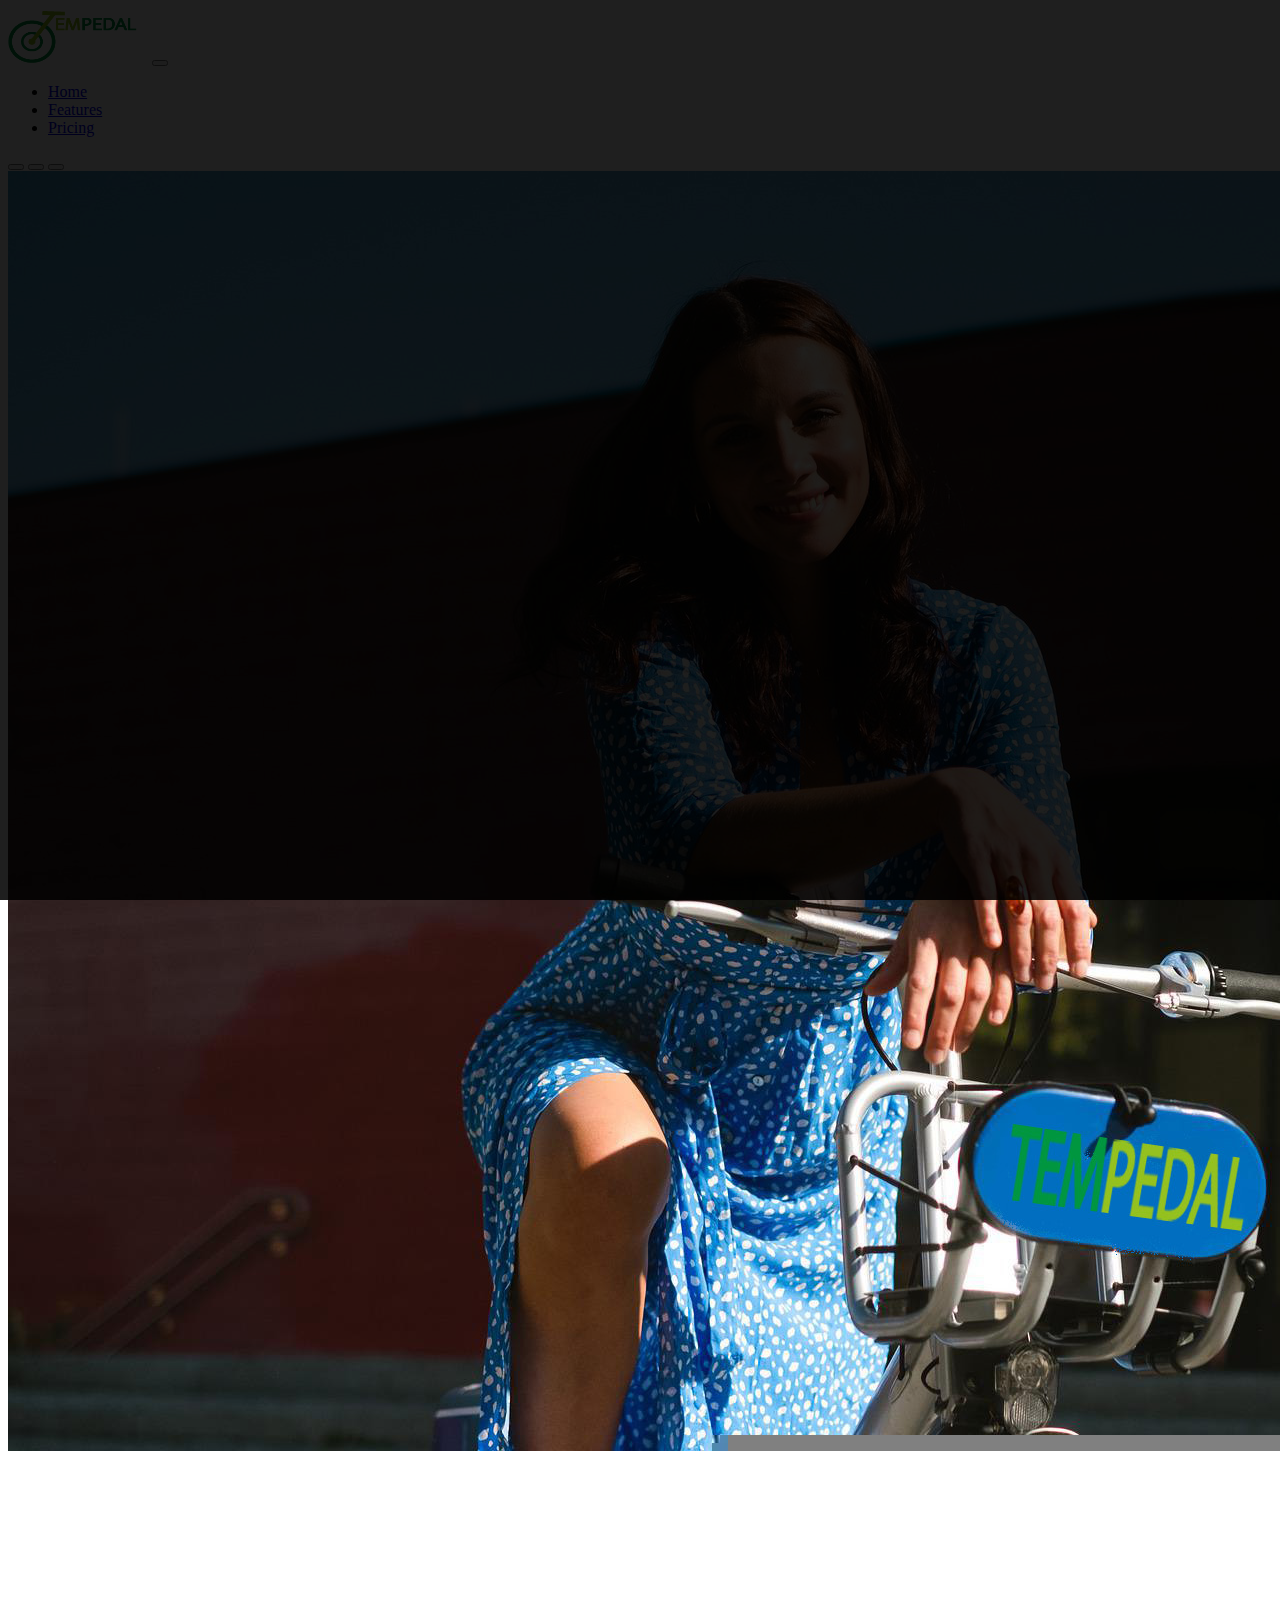
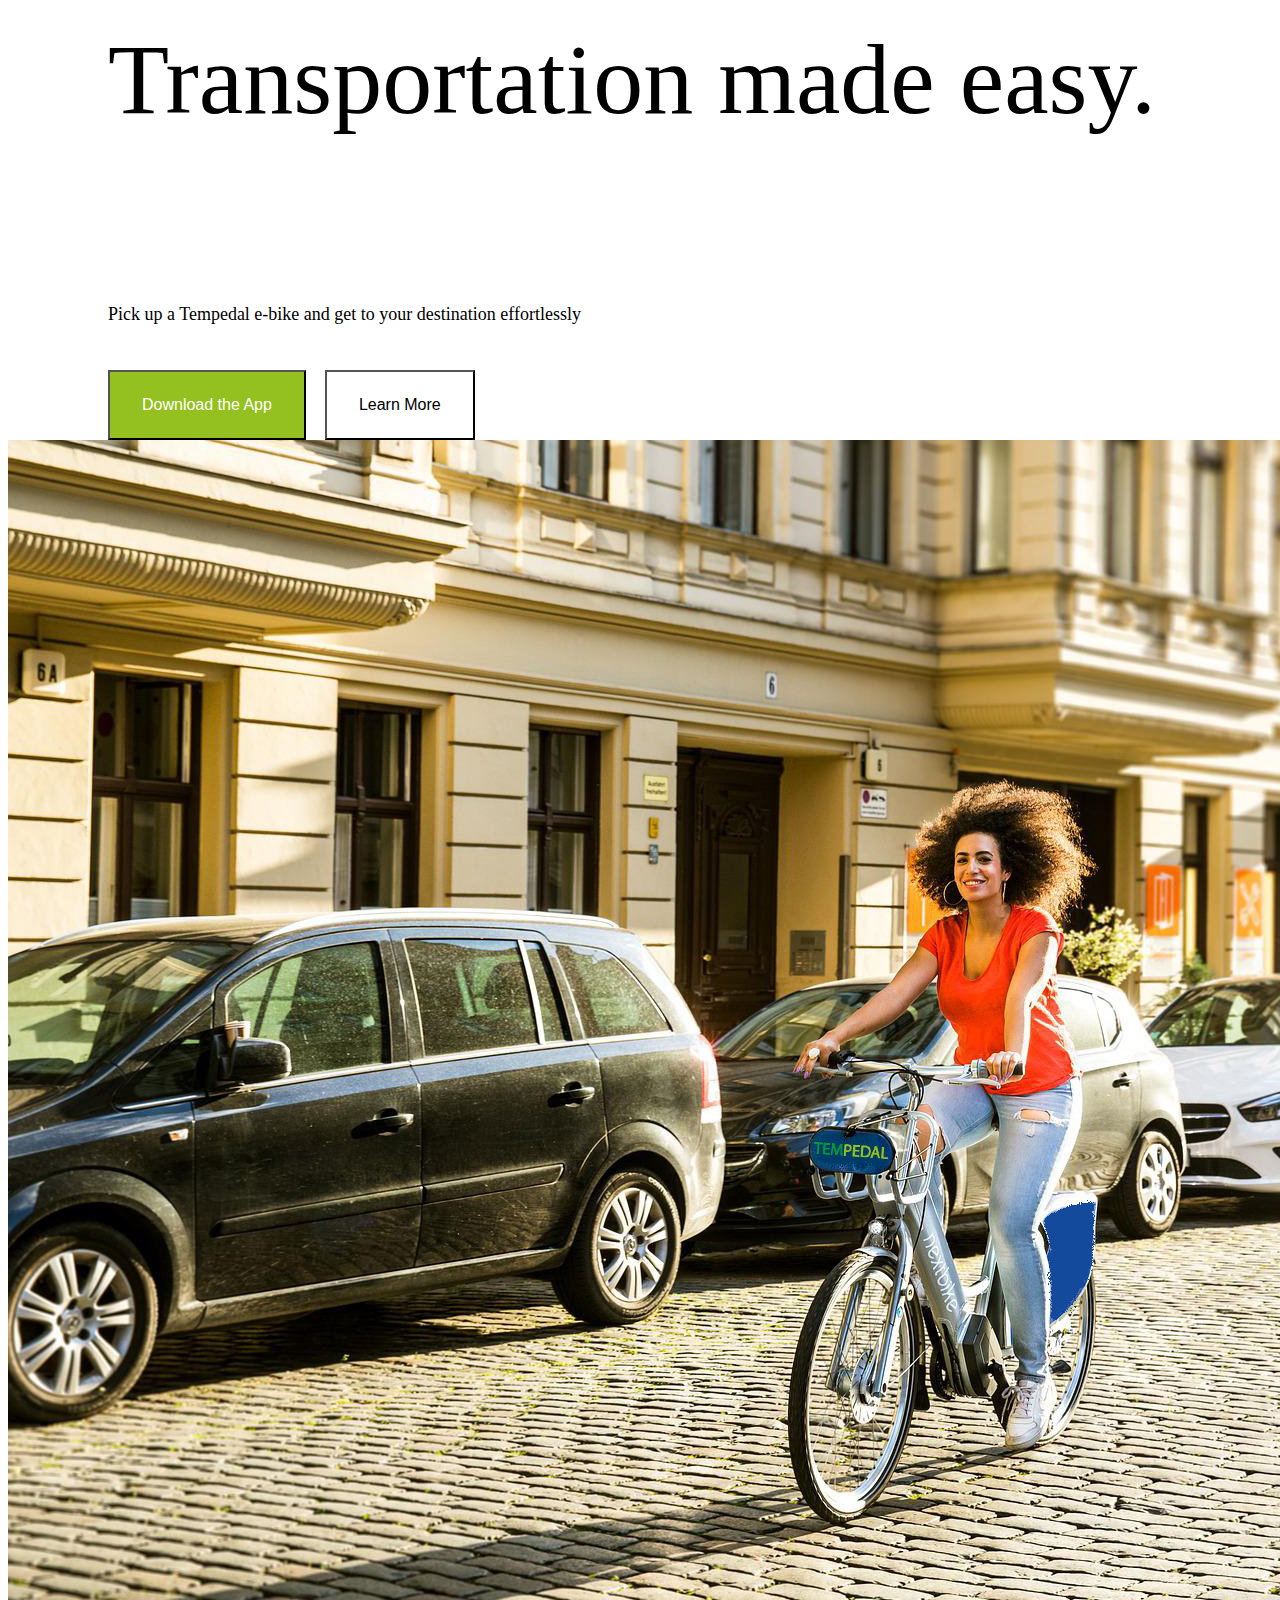
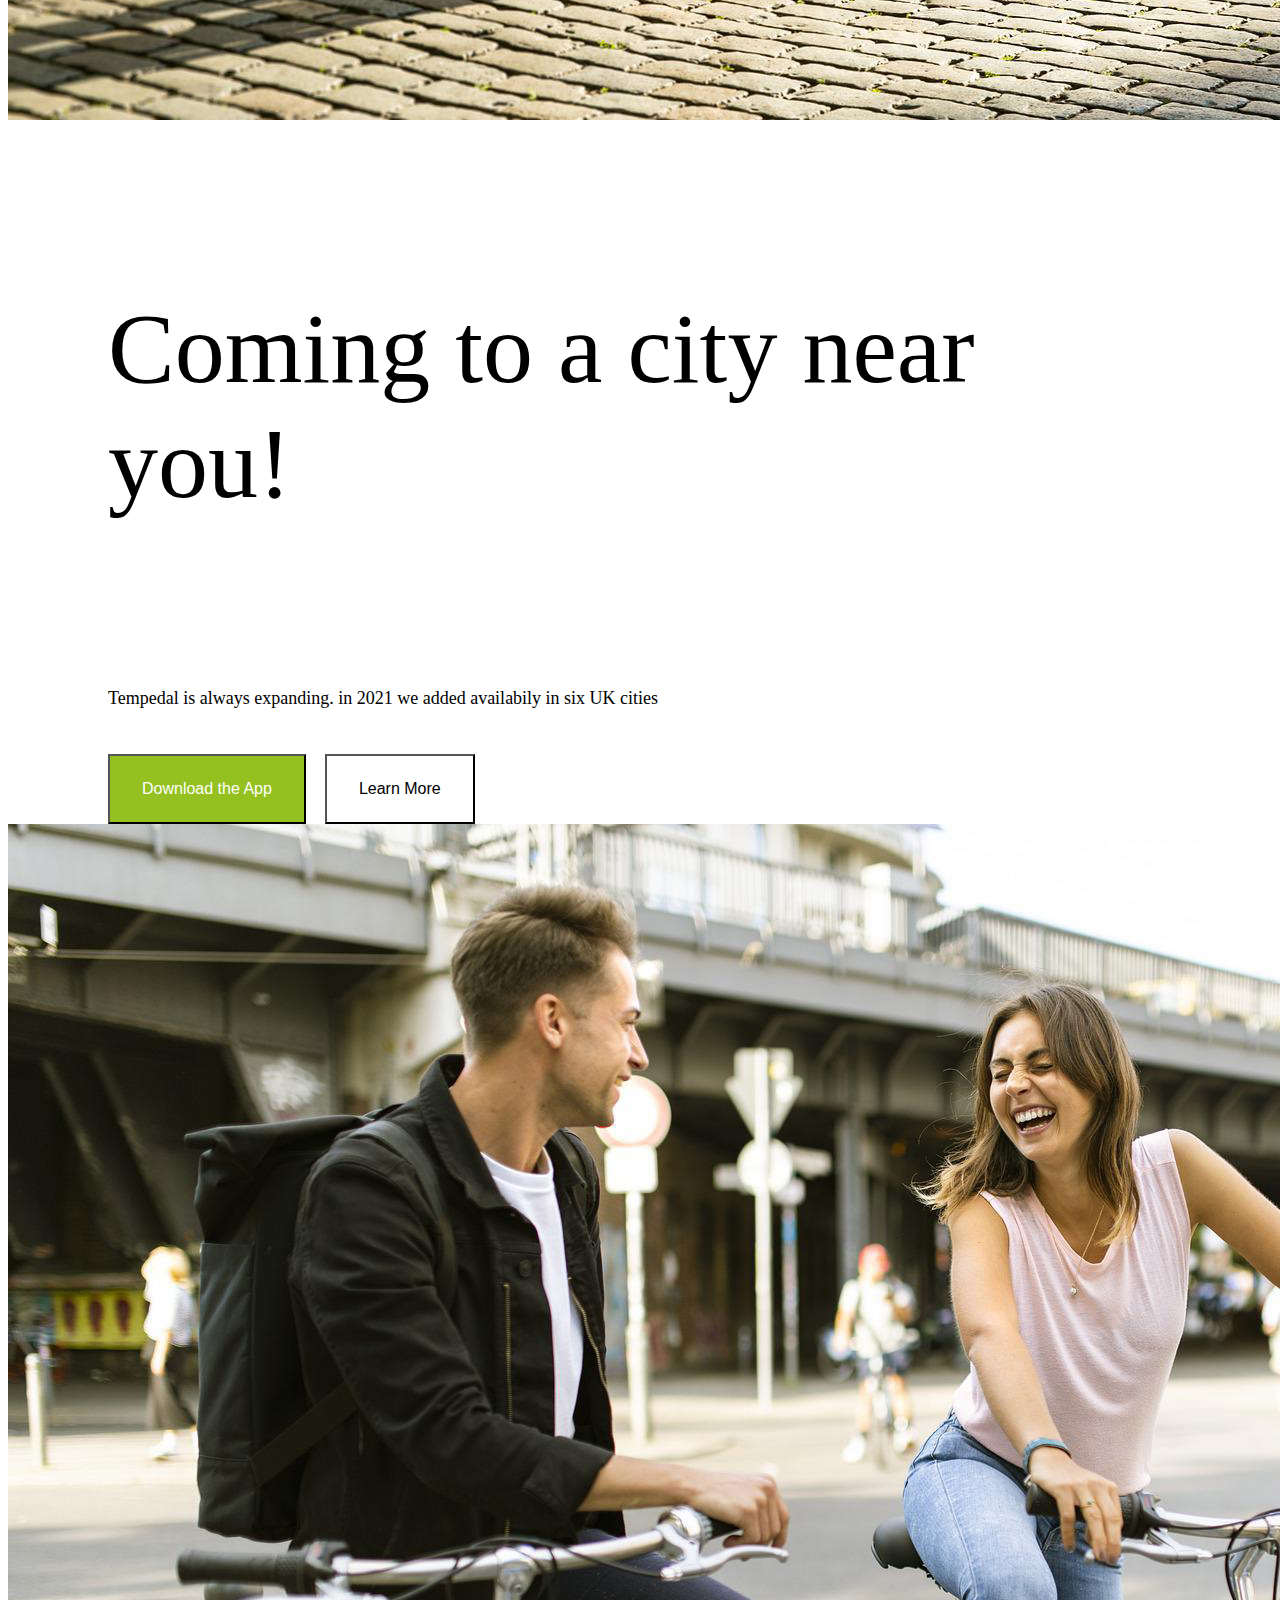
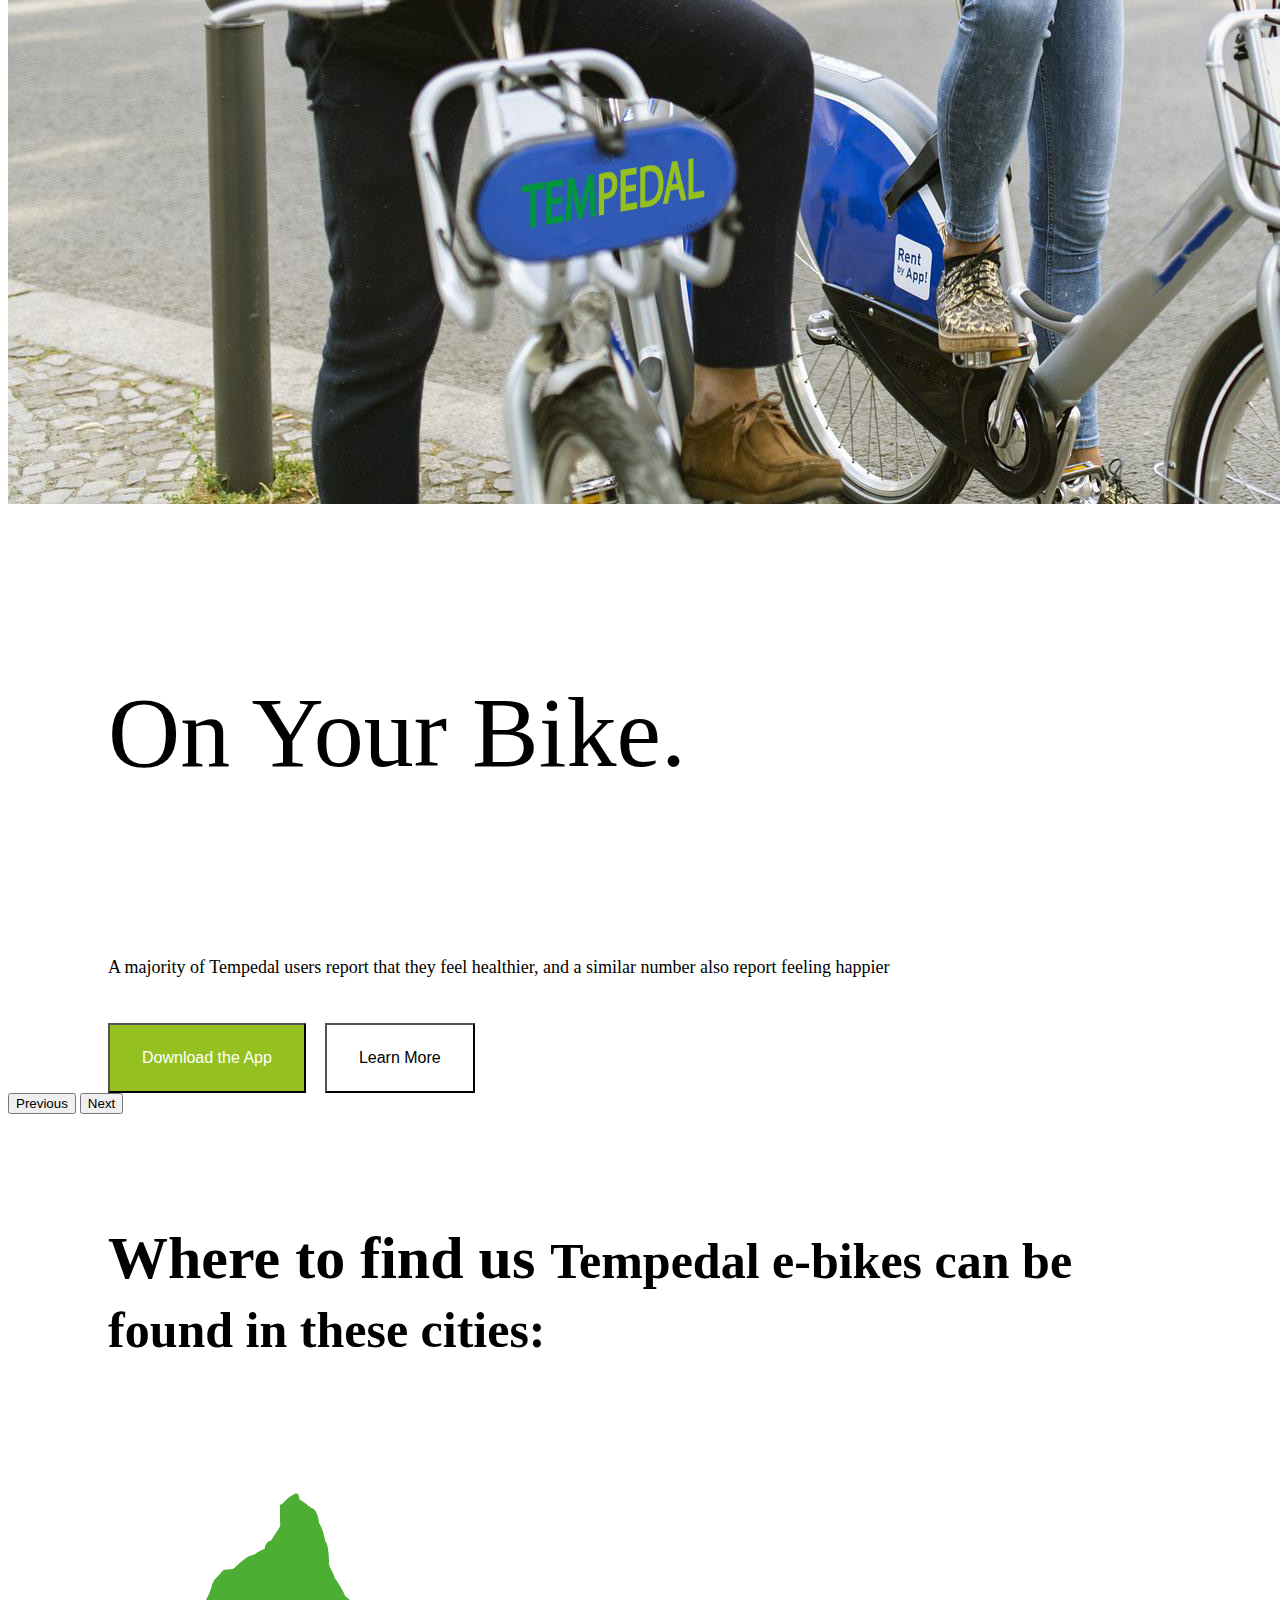
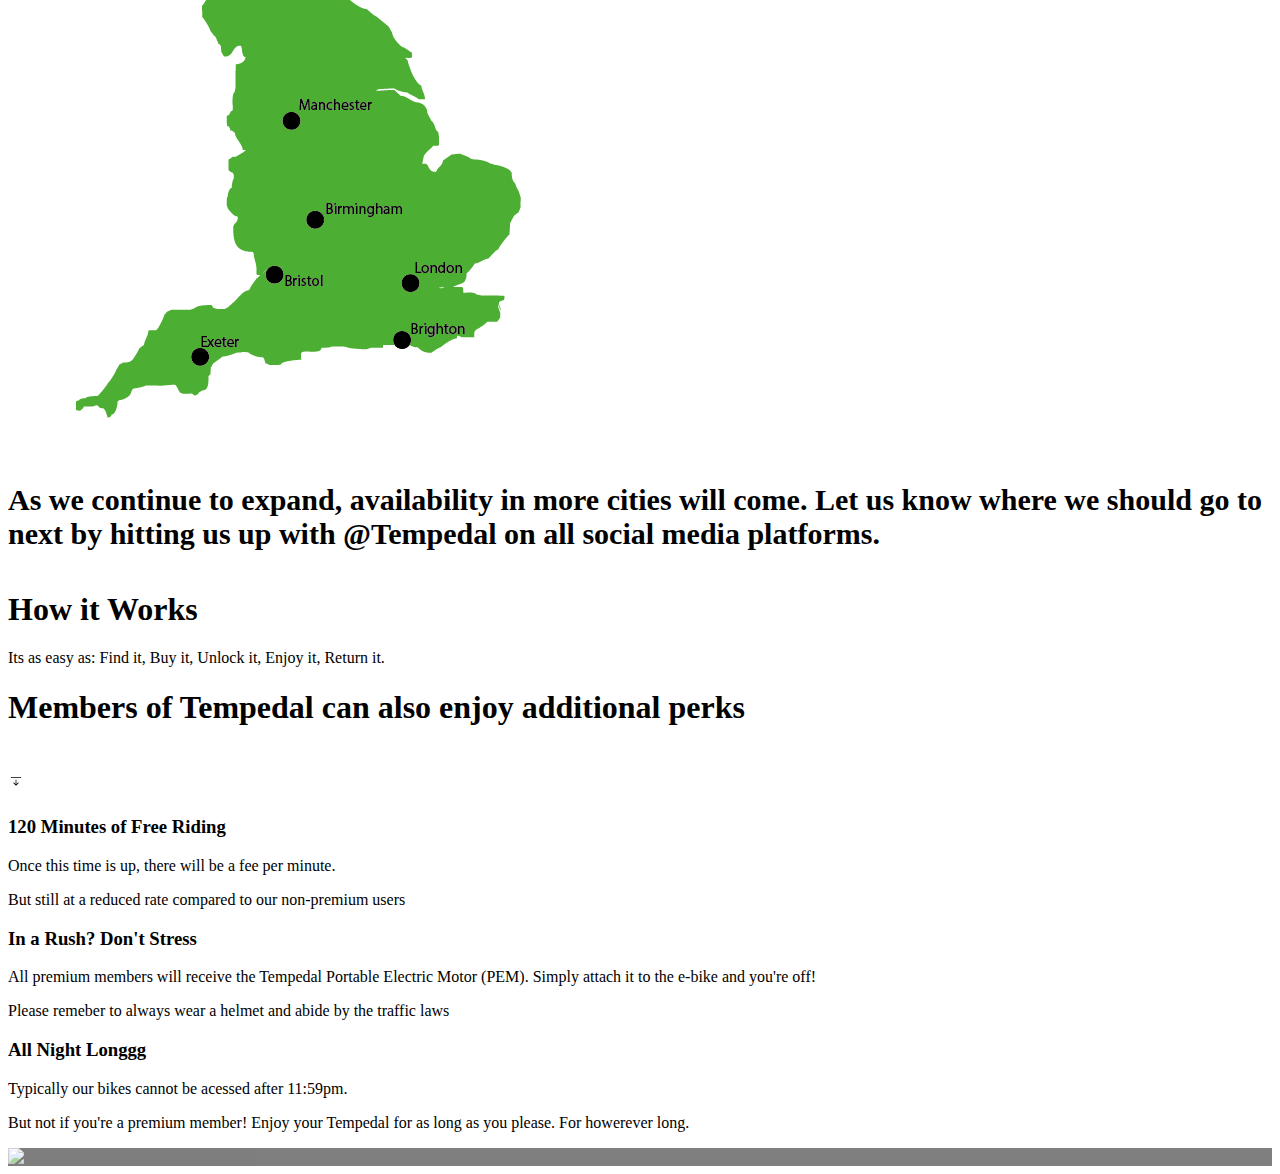
==== commit fb0979d8: "update" ====
--- a/index.html
+++ b/index.html
@@ -122,28 +122,38 @@
       </div>
 
       <div class="container-fluid p-5 bg-success text-white text-center">
-        <h1>My First Bootstrap Page</h1>
-        <p>Resize this responsive page to see the effect!</p> 
+        <h1>How it Works</h1>
+        <p>Its as easy as: Find it, Buy it, Unlock it, Enjoy it, Return it.</h1> 
+        <h1>Members of Tempedal can also enjoy additional perks</p>
+        <svg xmlns="http://www.w3.org/2000/svg" width="16" height="12" fill="currentColor" class="bi bi-arrow-bar-down" viewBox="0 0 16 16">
+            <path fill-rule="evenodd" d="M1 3.5a.5.5 0 0 1 .5-.5h13a.5.5 0 0 1 0 1h-13a.5.5 0 0 1-.5-.5zM8 6a.5.5 0 0 1 .5.5v5.793l2.146-2.147a.5.5 0 0 1 .708.708l-3 3a.5.5 0 0 1-.708 0l-3-3a.5.5 0 0 1 .708-.708L7.5 12.293V6.5A.5.5 0 0 1 8 6z"/>
+          </svg>
       </div>
         
       <div class="container mt-5">
         <div class="row">
           <div class="col-sm-4">
-            <h3>Column 1</h3>
-            <p>Lorem ipsum dolor sit amet, consectetur adipisicing elit...</p>
-            <p>Ut enim ad minim veniam, quis nostrud exercitation ullamco laboris...</p>
+            <h3>120 Minutes of Free Riding</h3>
+            <p>Once this time is up, there will be a fee per minute.</p>
+            <p>But still at a reduced rate compared to our non-premium users</p>
           </div>
           <div class="col-sm-4">
-            <h3>Column 2</h3>
-            <p>Lorem ipsum dolor sit amet, consectetur adipisicing elit...</p>
-            <p>Ut enim ad minim veniam, quis nostrud exercitation ullamco laboris...</p>
+            <h3>In a Rush? Don't Stress</h3>
+            <p>All premium members will receive the Tempedal Portable Electric Motor (PEM). Simply attach it to the e-bike and you're off!</p>
+            <p>Please remeber to always wear a helmet and abide by the traffic laws</p>
           </div>
           <div class="col-sm-4">
-            <h3>Column 3</h3>        
-            <p>Lorem ipsum dolor sit amet, consectetur adipisicing elit...</p>
-            <p>Ut enim ad minim veniam, quis nostrud exercitation ullamco laboris...</p>
+            <h3>All Night Longgg</h3>        
+            <p>Typically our bikes cannot be acessed after 11:59pm.</p>
+            <p>But not if you're a premium member! Enjoy your Tempedal for as long as you please. For howerever long.</p>
           </div>
         </div>
+      </div>
+
+      <div class="img-4">
+        <img src="images/image4.png" class="d-block w-100" alt="image 4">
+       
+        
       </div>
       
 
--- a/styles.css
+++ b/styles.css
@@ -74,4 +74,13 @@
 
 .col-6 h4 {
     font-size: 30px;
+}
+
+.img-4 {
+    top: 0;
+    left: 0;
+    bottom: 0;
+    right: 0;
+    background: #000;
+    opacity: 0.5;
 }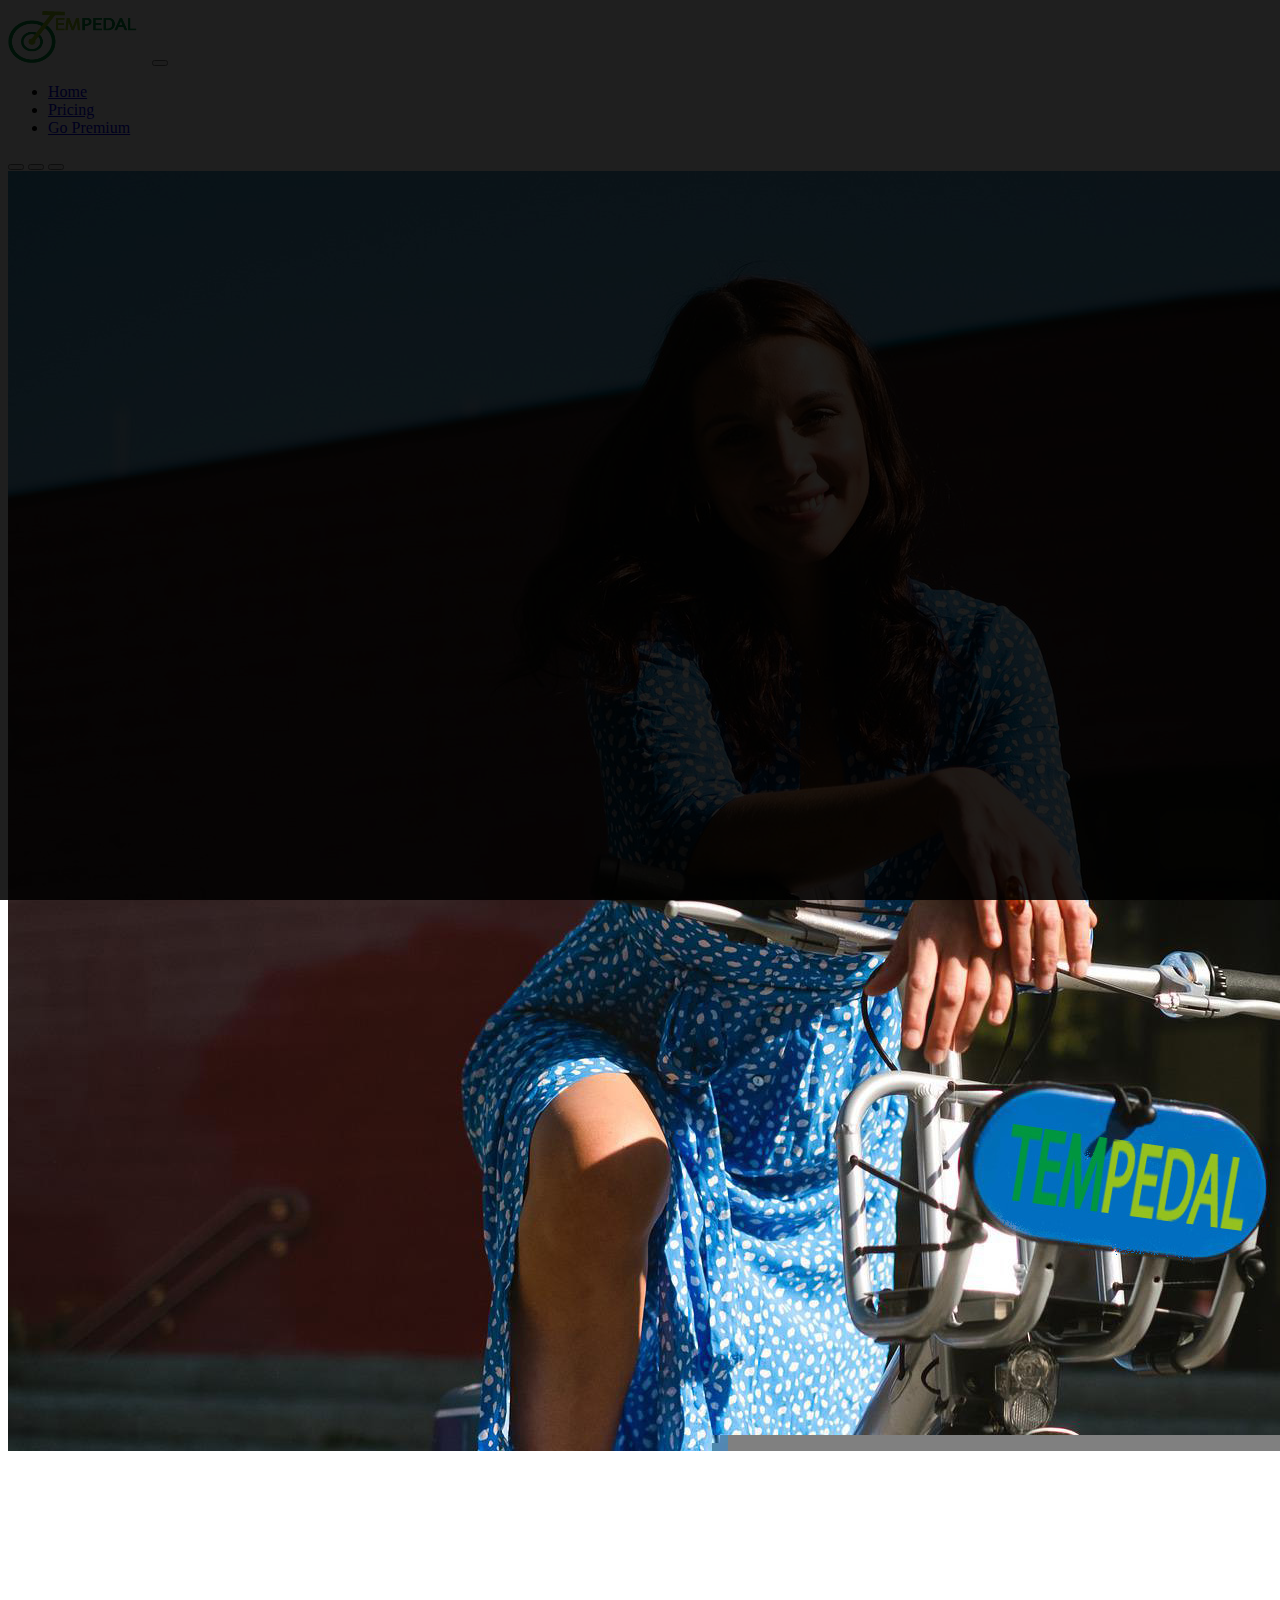
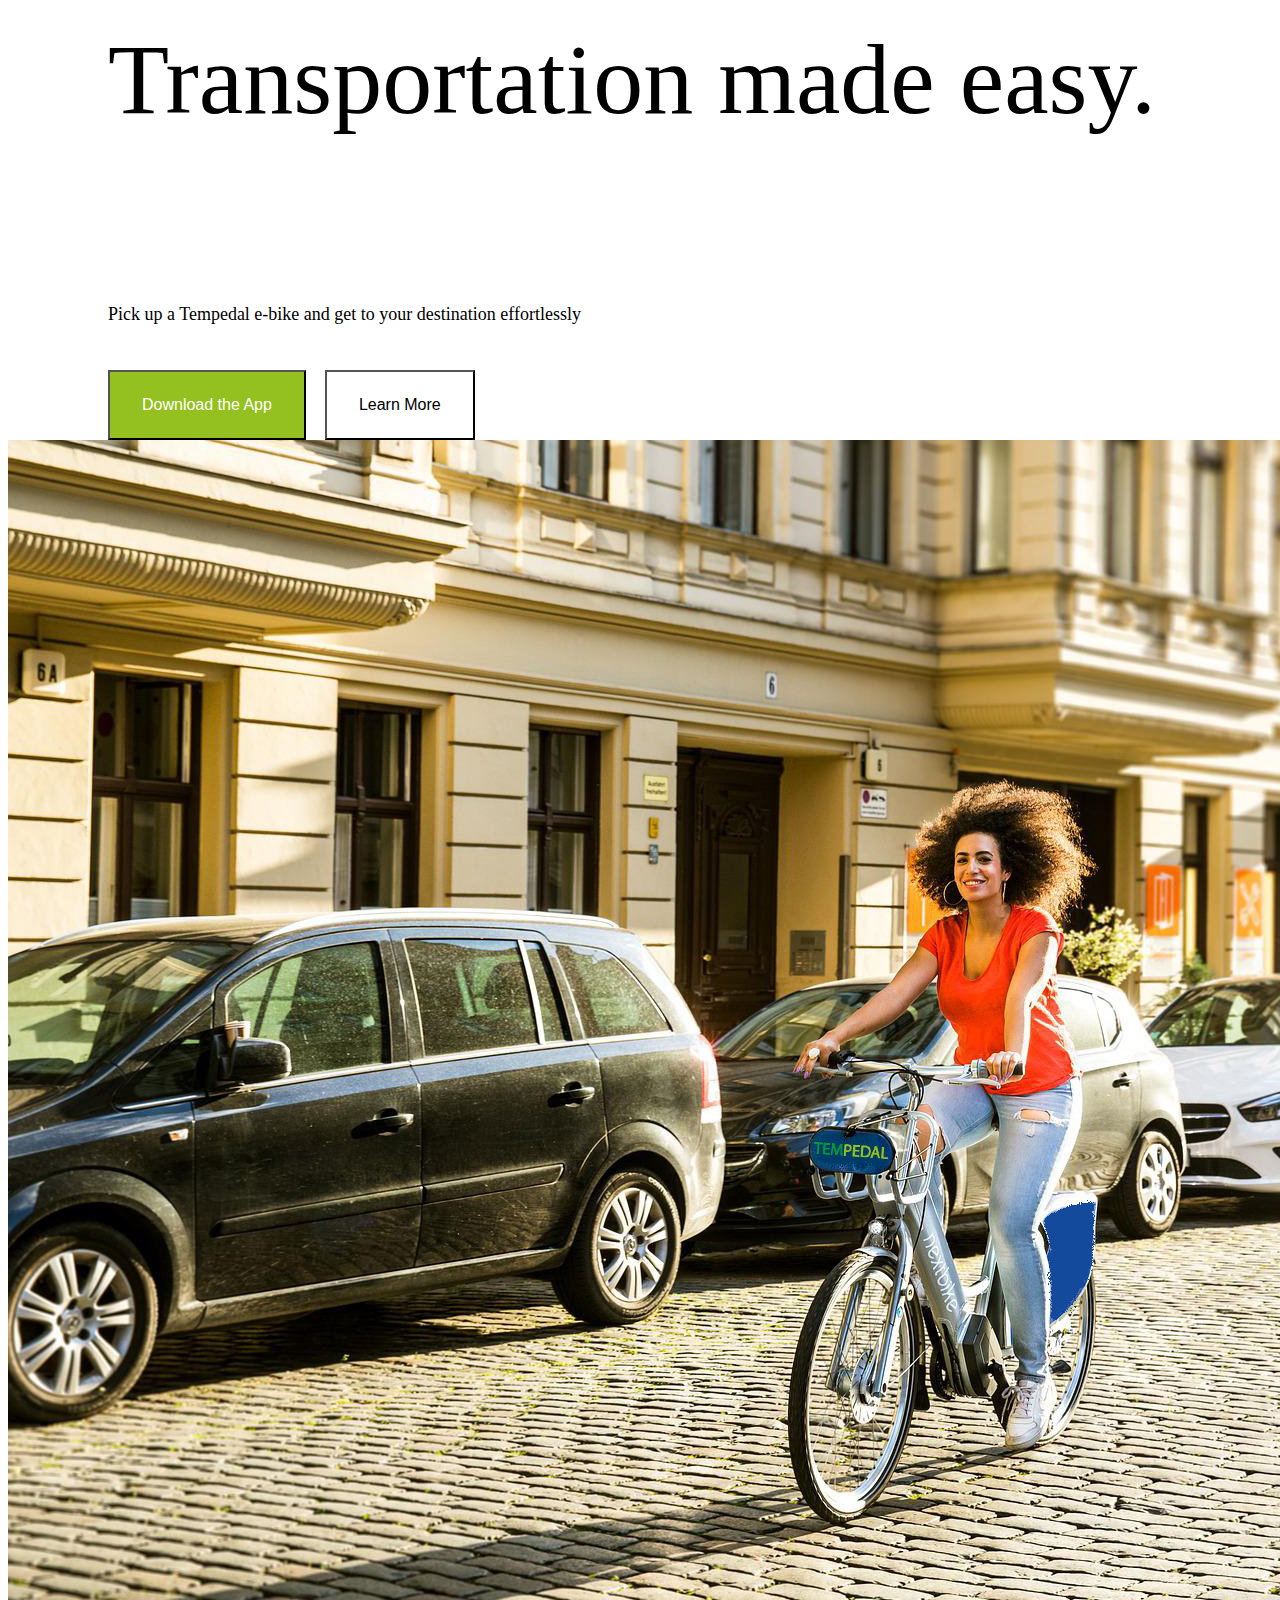
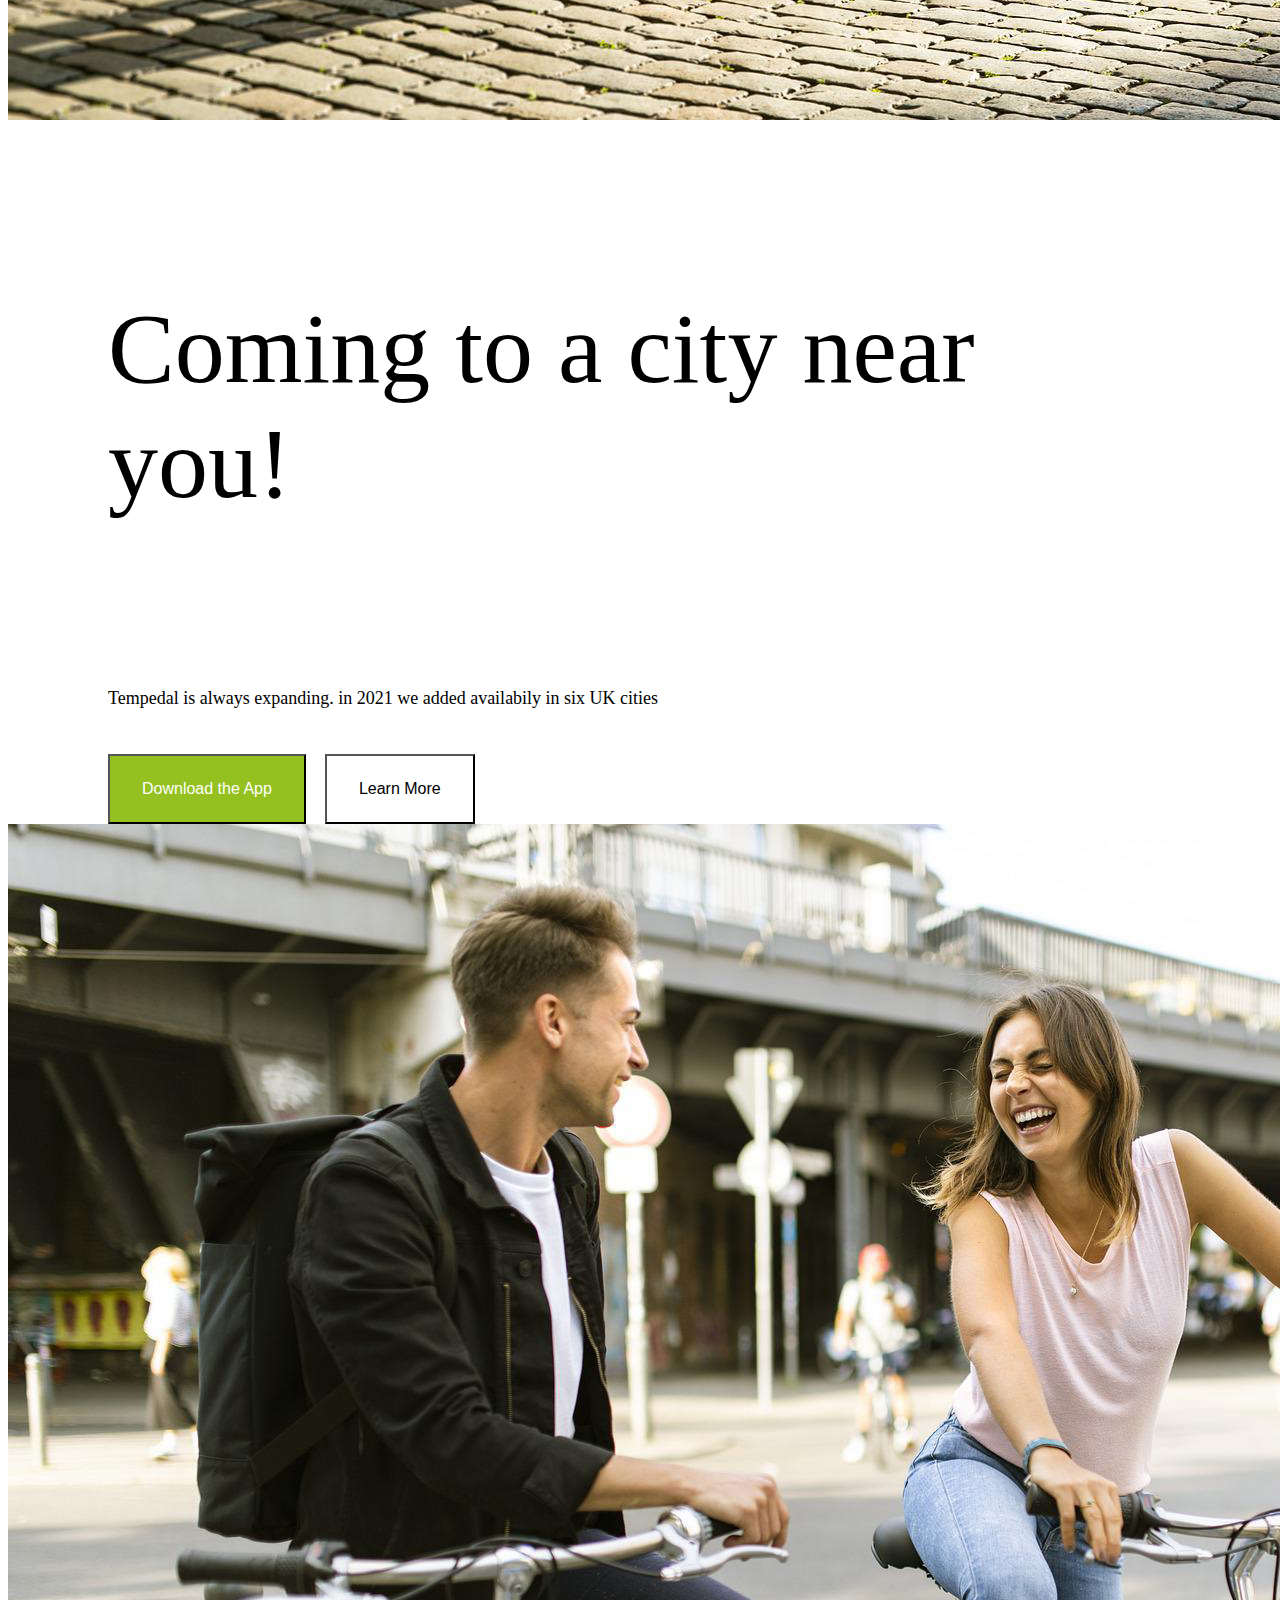
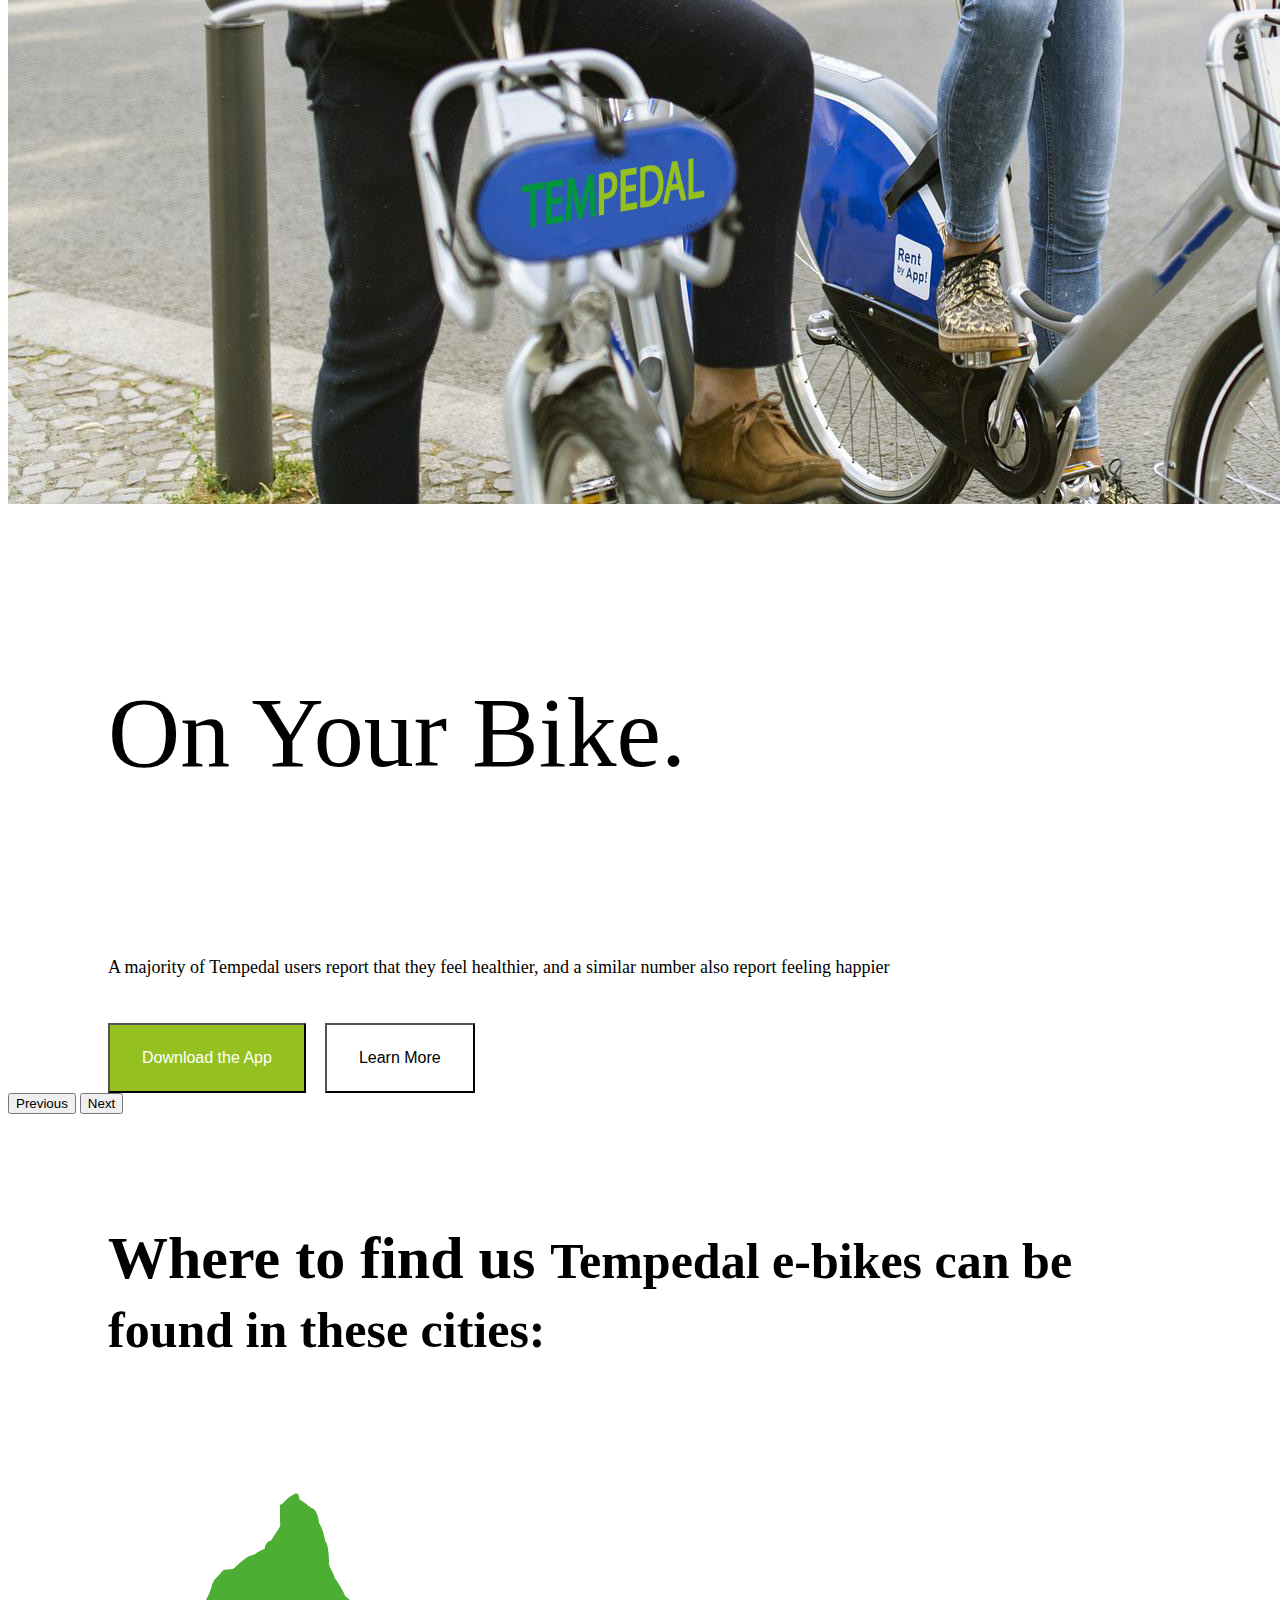
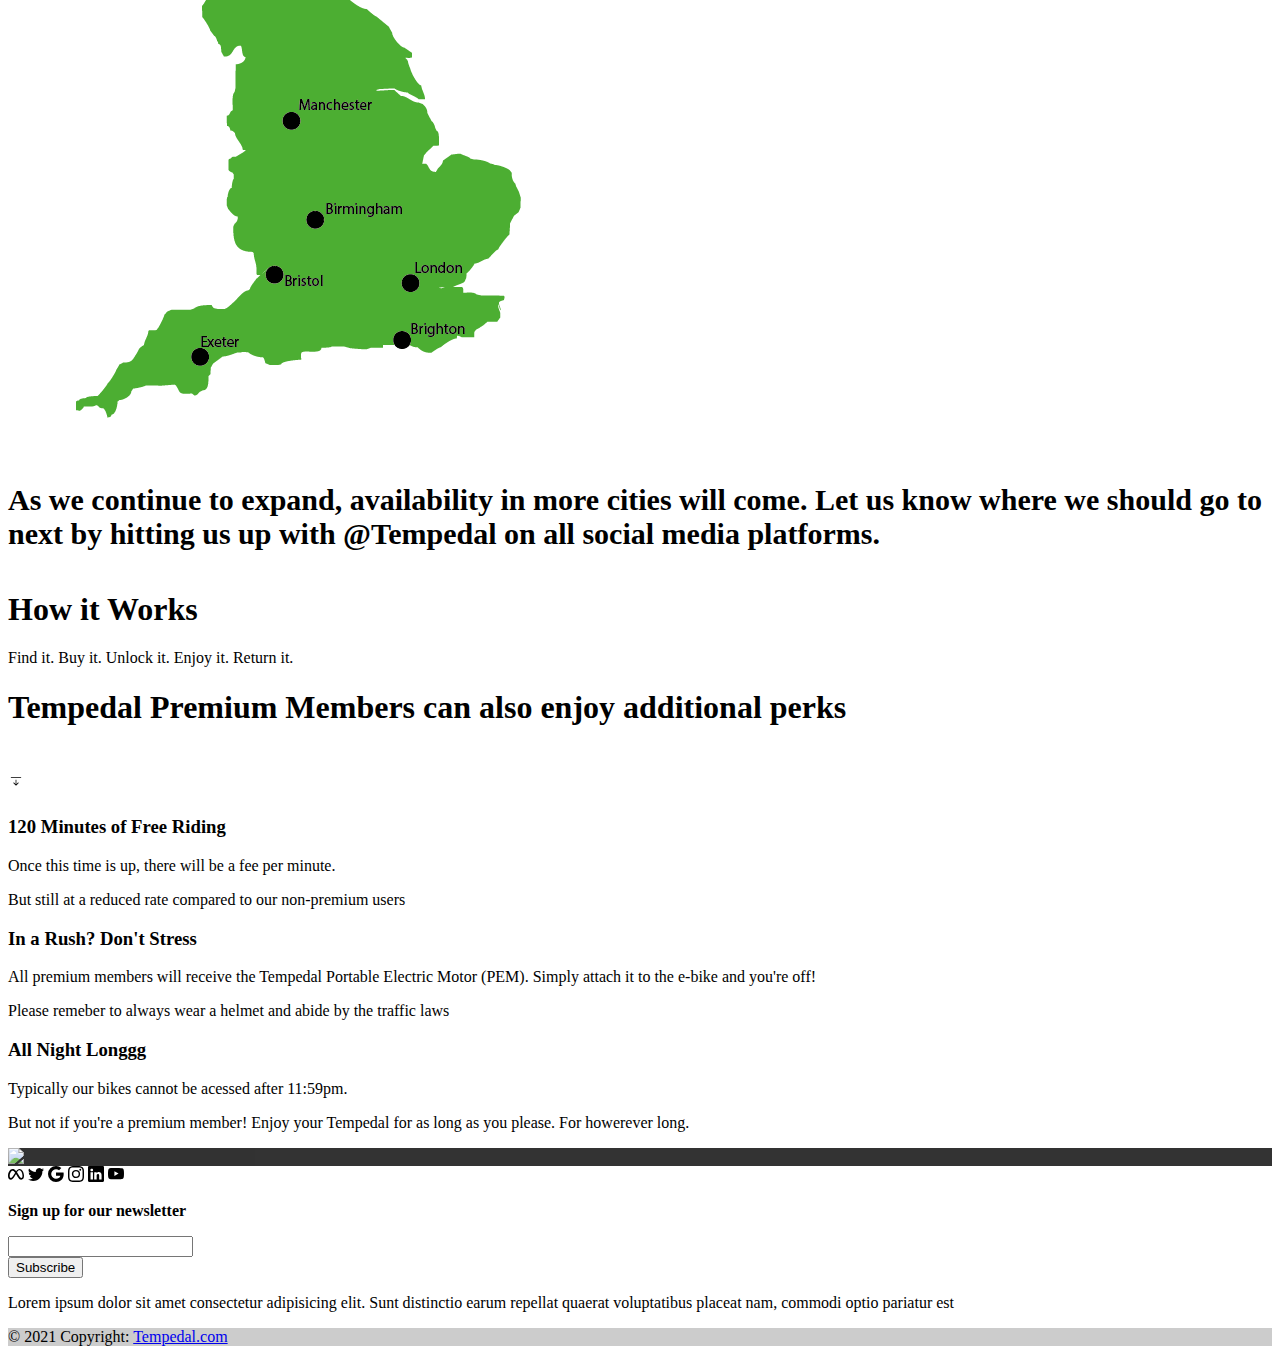
==== commit 4e3f83a6: "update all" ====
--- a/index.html
+++ b/index.html
@@ -26,10 +26,10 @@
                 <a class="nav-link active" aria-current="page" href="index.html">Home</a>
               </li>
               <li class="nav-item">
-                <a class="nav-link" href="features.html">Features</a>
+                <a class="nav-link" href="features.html">Pricing</a>
               </li>
               <li class="nav-item">
-                <a class="nav-link" href="#">Pricing</a>
+                <a class="nav-link" href="#">Go Premium</a>
               </li>
             </ul>
             <span class="navbar-text">
@@ -123,8 +123,8 @@
 
       <div class="container-fluid p-5 bg-success text-white text-center">
         <h1>How it Works</h1>
-        <p>Its as easy as: Find it, Buy it, Unlock it, Enjoy it, Return it.</h1> 
-        <h1>Members of Tempedal can also enjoy additional perks</p>
+        <p>Find it. Buy it. Unlock it. Enjoy it. Return it.</h1> 
+        <h1>Tempedal Premium Members can also enjoy additional perks</p>
         <svg xmlns="http://www.w3.org/2000/svg" width="16" height="12" fill="currentColor" class="bi bi-arrow-bar-down" viewBox="0 0 16 16">
             <path fill-rule="evenodd" d="M1 3.5a.5.5 0 0 1 .5-.5h13a.5.5 0 0 1 0 1h-13a.5.5 0 0 1-.5-.5zM8 6a.5.5 0 0 1 .5.5v5.793l2.146-2.147a.5.5 0 0 1 .708.708l-3 3a.5.5 0 0 1-.708 0l-3-3a.5.5 0 0 1 .708-.708L7.5 12.293V6.5A.5.5 0 0 1 8 6z"/>
           </svg>
@@ -166,7 +166,106 @@
 
 
     
-      
+      <!-- Footer -->
+<footer class="bg-dark text-center text-white">
+    <!-- Grid container -->
+    <div class="container p-4">
+      <!-- Section: Social media -->
+      <section class="mb-4">
+        <!-- Meta -->
+        
+            <svg xmlns="http://www.w3.org/2000/svg" width="16" height="16" fill="currentColor" class="bi bi-meta" viewBox="0 0 16 16">
+                <path fill-rule="evenodd" d="M8.217 5.243C9.145 3.988 10.171 3 11.483 3 13.96 3 16 6.153 16.001 9.907c0 2.29-.986 3.725-2.757 3.725-1.543 0-2.395-.866-3.924-3.424l-.667-1.123-.118-.197a54.944 54.944 0 0 0-.53-.877l-1.178 2.08c-1.673 2.925-2.615 3.541-3.923 3.541C1.086 13.632 0 12.217 0 9.973 0 6.388 1.995 3 4.598 3c.319 0 .625.039.924.122.31.086.611.22.913.407.577.359 1.154.915 1.782 1.714Zm1.516 2.224c-.252-.41-.494-.787-.727-1.133L9 6.326c.845-1.305 1.543-1.954 2.372-1.954 1.723 0 3.102 2.537 3.102 5.653 0 1.188-.39 1.877-1.195 1.877-.773 0-1.142-.51-2.61-2.87l-.937-1.565ZM4.846 4.756c.725.1 1.385.634 2.34 2.001A212.13 212.13 0 0 0 5.551 9.3c-1.357 2.126-1.826 2.603-2.581 2.603-.777 0-1.24-.682-1.24-1.9 0-2.602 1.298-5.264 2.846-5.264.091 0 .181.006.27.018Z"/>
+              </svg></a>
+  
+        <!-- Twitter -->
+        
+            <svg xmlns="http://www.w3.org/2000/svg" width="16" height="16" fill="currentColor" class="bi bi-twitter" viewBox="0 0 16 16">
+                <path d="M5.026 15c6.038 0 9.341-5.003 9.341-9.334 0-.14 0-.282-.006-.422A6.685 6.685 0 0 0 16 3.542a6.658 6.658 0 0 1-1.889.518 3.301 3.301 0 0 0 1.447-1.817 6.533 6.533 0 0 1-2.087.793A3.286 3.286 0 0 0 7.875 6.03a9.325 9.325 0 0 1-6.767-3.429 3.289 3.289 0 0 0 1.018 4.382A3.323 3.323 0 0 1 .64 6.575v.045a3.288 3.288 0 0 0 2.632 3.218 3.203 3.203 0 0 1-.865.115 3.23 3.23 0 0 1-.614-.057 3.283 3.283 0 0 0 3.067 2.277A6.588 6.588 0 0 1 .78 13.58a6.32 6.32 0 0 1-.78-.045A9.344 9.344 0 0 0 5.026 15z"/>
+              </svg></a>
+  
+        <!-- Google -->
+        
+            <svg xmlns="http://www.w3.org/2000/svg" width="16" height="16" fill="currentColor" class="bi bi-google" viewBox="0 0 16 16">
+                <path d="M15.545 6.558a9.42 9.42 0 0 1 .139 1.626c0 2.434-.87 4.492-2.384 5.885h.002C11.978 15.292 10.158 16 8 16A8 8 0 1 1 8 0a7.689 7.689 0 0 1 5.352 2.082l-2.284 2.284A4.347 4.347 0 0 0 8 3.166c-2.087 0-3.86 1.408-4.492 3.304a4.792 4.792 0 0 0 0 3.063h.003c.635 1.893 2.405 3.301 4.492 3.301 1.078 0 2.004-.276 2.722-.764h-.003a3.702 3.702 0 0 0 1.599-2.431H8v-3.08h7.545z"/>
+              </svg></a>
+  
+        <!-- Instagram -->
+        
+            <svg xmlns="http://www.w3.org/2000/svg" width="16" height="16" fill="currentColor" class="bi bi-instagram" viewBox="0 0 16 16">
+                <path d="M8 0C5.829 0 5.556.01 4.703.048 3.85.088 3.269.222 2.76.42a3.917 3.917 0 0 0-1.417.923A3.927 3.927 0 0 0 .42 2.76C.222 3.268.087 3.85.048 4.7.01 5.555 0 5.827 0 8.001c0 2.172.01 2.444.048 3.297.04.852.174 1.433.372 1.942.205.526.478.972.923 1.417.444.445.89.719 1.416.923.51.198 1.09.333 1.942.372C5.555 15.99 5.827 16 8 16s2.444-.01 3.298-.048c.851-.04 1.434-.174 1.943-.372a3.916 3.916 0 0 0 1.416-.923c.445-.445.718-.891.923-1.417.197-.509.332-1.09.372-1.942C15.99 10.445 16 10.173 16 8s-.01-2.445-.048-3.299c-.04-.851-.175-1.433-.372-1.941a3.926 3.926 0 0 0-.923-1.417A3.911 3.911 0 0 0 13.24.42c-.51-.198-1.092-.333-1.943-.372C10.443.01 10.172 0 7.998 0h.003zm-.717 1.442h.718c2.136 0 2.389.007 3.232.046.78.035 1.204.166 1.486.275.373.145.64.319.92.599.28.28.453.546.598.92.11.281.24.705.275 1.485.039.843.047 1.096.047 3.231s-.008 2.389-.047 3.232c-.035.78-.166 1.203-.275 1.485a2.47 2.47 0 0 1-.599.919c-.28.28-.546.453-.92.598-.28.11-.704.24-1.485.276-.843.038-1.096.047-3.232.047s-2.39-.009-3.233-.047c-.78-.036-1.203-.166-1.485-.276a2.478 2.478 0 0 1-.92-.598 2.48 2.48 0 0 1-.6-.92c-.109-.281-.24-.705-.275-1.485-.038-.843-.046-1.096-.046-3.233 0-2.136.008-2.388.046-3.231.036-.78.166-1.204.276-1.486.145-.373.319-.64.599-.92.28-.28.546-.453.92-.598.282-.11.705-.24 1.485-.276.738-.034 1.024-.044 2.515-.045v.002zm4.988 1.328a.96.96 0 1 0 0 1.92.96.96 0 0 0 0-1.92zm-4.27 1.122a4.109 4.109 0 1 0 0 8.217 4.109 4.109 0 0 0 0-8.217zm0 1.441a2.667 2.667 0 1 1 0 5.334 2.667 2.667 0 0 1 0-5.334z"/>
+              </svg>
+  
+        <!-- Linkedin -->
+        
+            <svg xmlns="http://www.w3.org/2000/svg" width="16" height="16" fill="currentColor" class="bi bi-linkedin" viewBox="0 0 16 16">
+                <path d="M0 1.146C0 .513.526 0 1.175 0h13.65C15.474 0 16 .513 16 1.146v13.708c0 .633-.526 1.146-1.175 1.146H1.175C.526 16 0 15.487 0 14.854V1.146zm4.943 12.248V6.169H2.542v7.225h2.401zm-1.2-8.212c.837 0 1.358-.554 1.358-1.248-.015-.709-.52-1.248-1.342-1.248-.822 0-1.359.54-1.359 1.248 0 .694.521 1.248 1.327 1.248h.016zm4.908 8.212V9.359c0-.216.016-.432.08-.586.173-.431.568-.878 1.232-.878.869 0 1.216.662 1.216 1.634v3.865h2.401V9.25c0-2.22-1.184-3.252-2.764-3.252-1.274 0-1.845.7-2.165 1.193v.025h-.016a5.54 5.54 0 0 1 .016-.025V6.169h-2.4c.03.678 0 7.225 0 7.225h2.4z"/>
+              </svg></a>
+  
+        <!-- Youtube -->
+        
+            <svg xmlns="http://www.w3.org/2000/svg" width="16" height="16" fill="currentColor" class="bi bi-youtube" viewBox="0 0 16 16">
+                <path d="M8.051 1.999h.089c.822.003 4.987.033 6.11.335a2.01 2.01 0 0 1 1.415 1.42c.101.38.172.883.22 1.402l.01.104.022.26.008.104c.065.914.073 1.77.074 1.957v.075c-.001.194-.01 1.108-.082 2.06l-.008.105-.009.104c-.05.572-.124 1.14-.235 1.558a2.007 2.007 0 0 1-1.415 1.42c-1.16.312-5.569.334-6.18.335h-.142c-.309 0-1.587-.006-2.927-.052l-.17-.006-.087-.004-.171-.007-.171-.007c-1.11-.049-2.167-.128-2.654-.26a2.007 2.007 0 0 1-1.415-1.419c-.111-.417-.185-.986-.235-1.558L.09 9.82l-.008-.104A31.4 31.4 0 0 1 0 7.68v-.123c.002-.215.01-.958.064-1.778l.007-.103.003-.052.008-.104.022-.26.01-.104c.048-.519.119-1.023.22-1.402a2.007 2.007 0 0 1 1.415-1.42c.487-.13 1.544-.21 2.654-.26l.17-.007.172-.006.086-.003.171-.007A99.788 99.788 0 0 1 7.858 2h.193zM6.4 5.209v4.818l4.157-2.408L6.4 5.209z"/>
+              </svg></a>
+      </section>
+      <!-- Section: Social media -->
+  
+      <!-- Section: Form -->
+      <section class="">
+        <form action="">
+          <!--Grid row-->
+          <div class="row d-flex justify-content-center">
+            <!--Grid column-->
+            <div class="col-auto">
+              <p class="pt-2">
+                <strong>Sign up for our newsletter</strong>
+              </p>
+            </div>
+            <!--Grid column-->
+  
+            <!--Grid column-->
+            <div class="col-md-5 col-12">
+              <!-- Email input -->
+              <div class="form-outline form-white mb-4">
+                <input type="email" id="form5Example21" class="form-control" />
+                
+              </div>
+            </div>
+            <!--Grid column-->
+  
+            <!--Grid column-->
+            <div class="col-auto">
+              <!-- Submit button -->
+              <button type="submit" class="btn btn-outline-light mb-4">
+                Subscribe
+              </button>
+            </div>
+            <!--Grid column-->
+          </div>
+          <!--Grid row-->
+        </form>
+      </section>
+      <!-- Section: Form -->
+  
+      <!-- Section: Text -->
+      <section class="mb-4">
+        <p>
+          Lorem ipsum dolor sit amet consectetur adipisicing elit. Sunt distinctio earum
+          repellat quaerat voluptatibus placeat nam, commodi optio pariatur est 
+        </p>
+      </section>
+      <!-- Section: Text -->
+  
+      
+  
+    <!-- Copyright -->
+    <div class="text-center p-3" style="background-color: rgba(0, 0, 0, 0.2);">
+      © 2021 Copyright:
+      <a class="text-white" href="https://mdbootstrap.com/">Tempedal.com</a>
+    </div>
+    <!-- Copyright -->
+  </footer>
+  <!-- Footer -->
 
     <script src="https://cdn.jsdelivr.net/npm/bootstrap@5.0.2/dist/js/bootstrap.bundle.min.js"
      integrity="sha384-MrcW6ZMFYlzcLA8Nl+NtUVF0sA7MsXsP1UyJoMp4YLEuNSfAP+JcXn/tWtIaxVXM"
--- a/styles.css
+++ b/styles.css
@@ -82,5 +82,5 @@
     bottom: 0;
     right: 0;
     background: #000;
-    opacity: 0.5;
+    opacity: 0.8;
 }